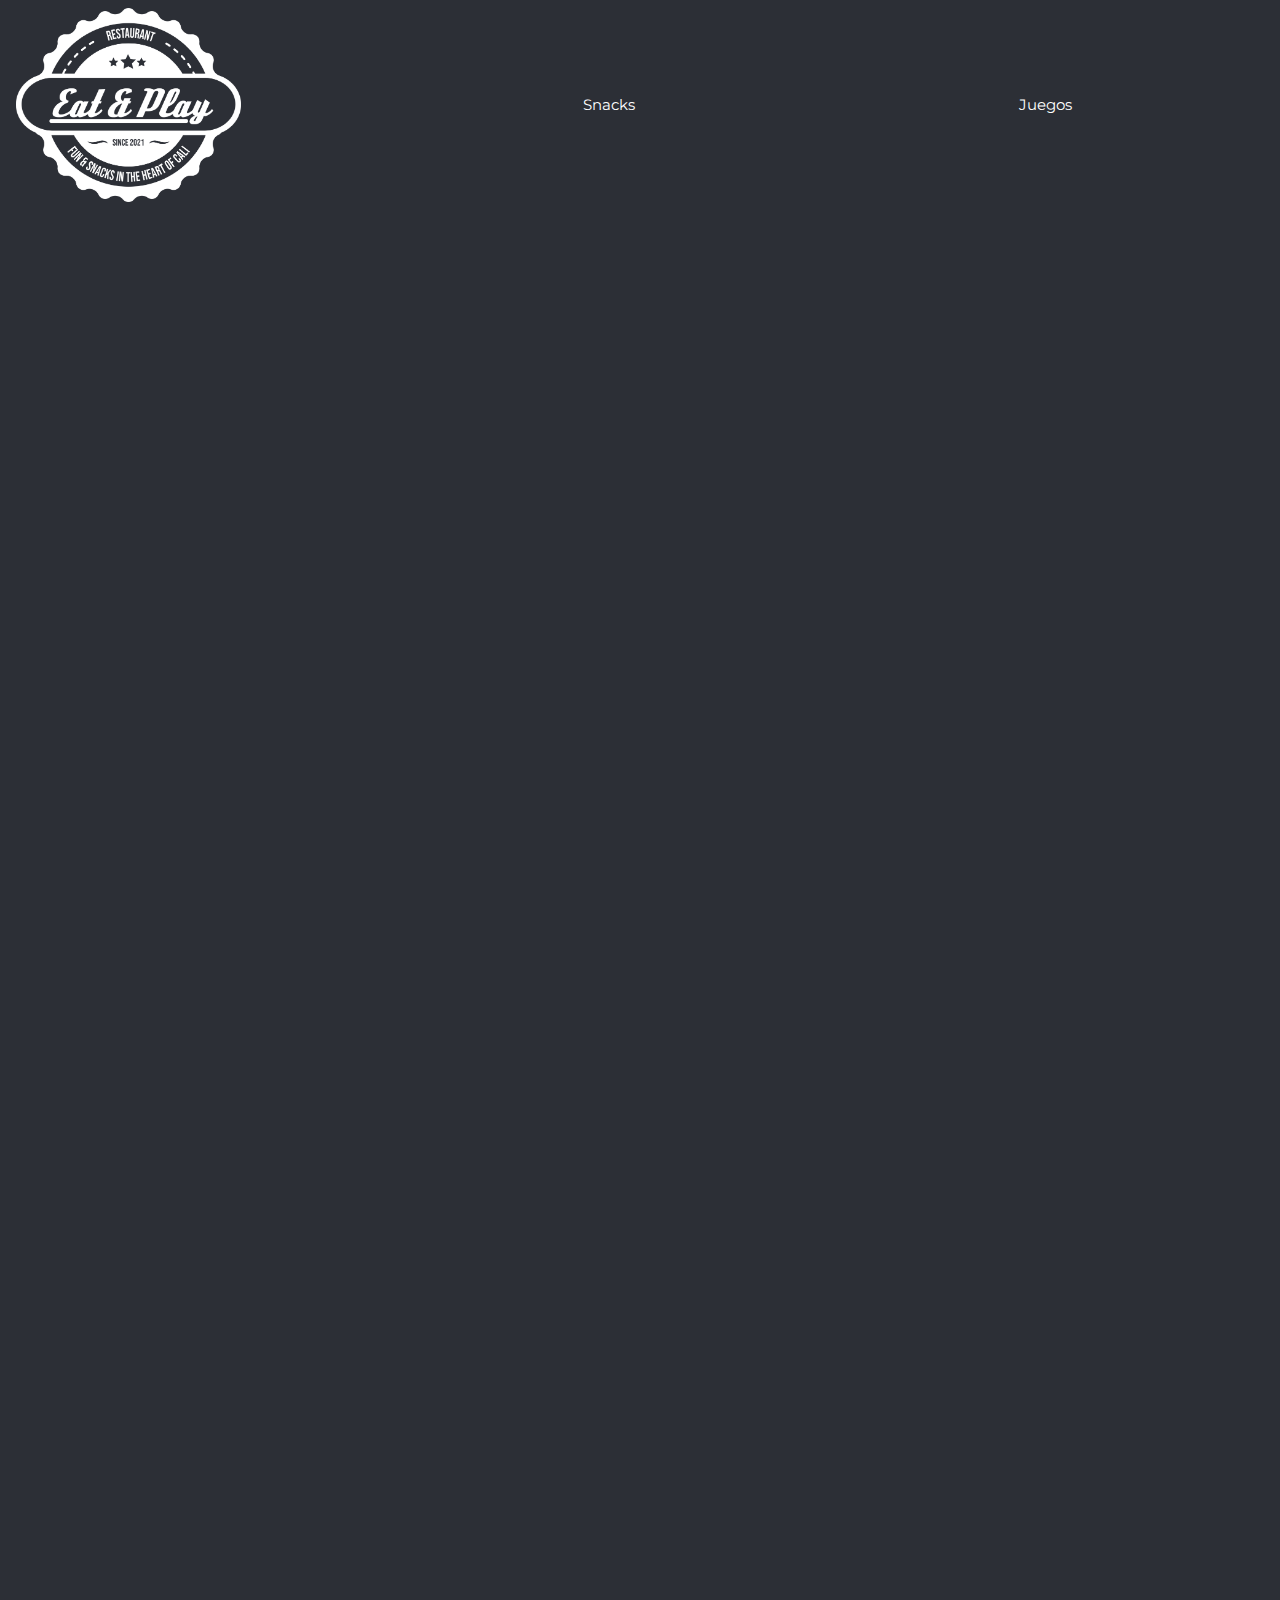
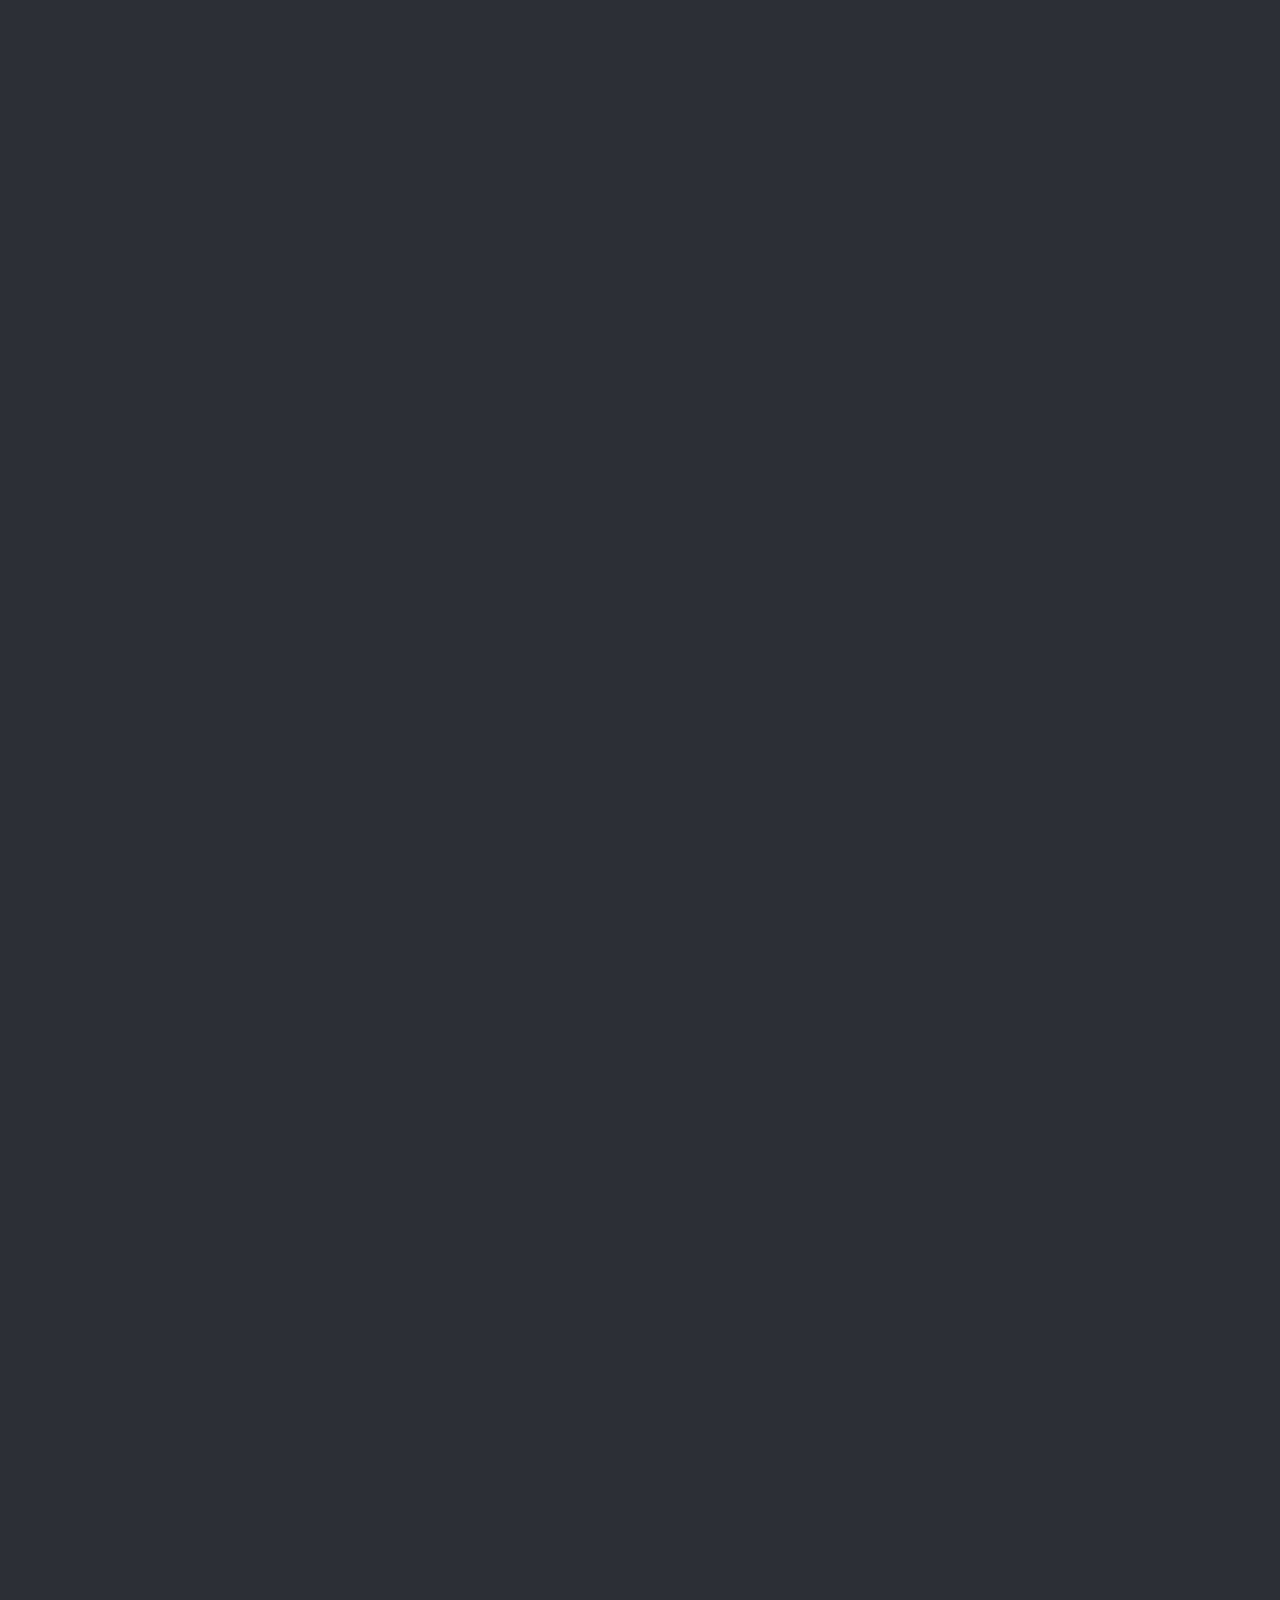
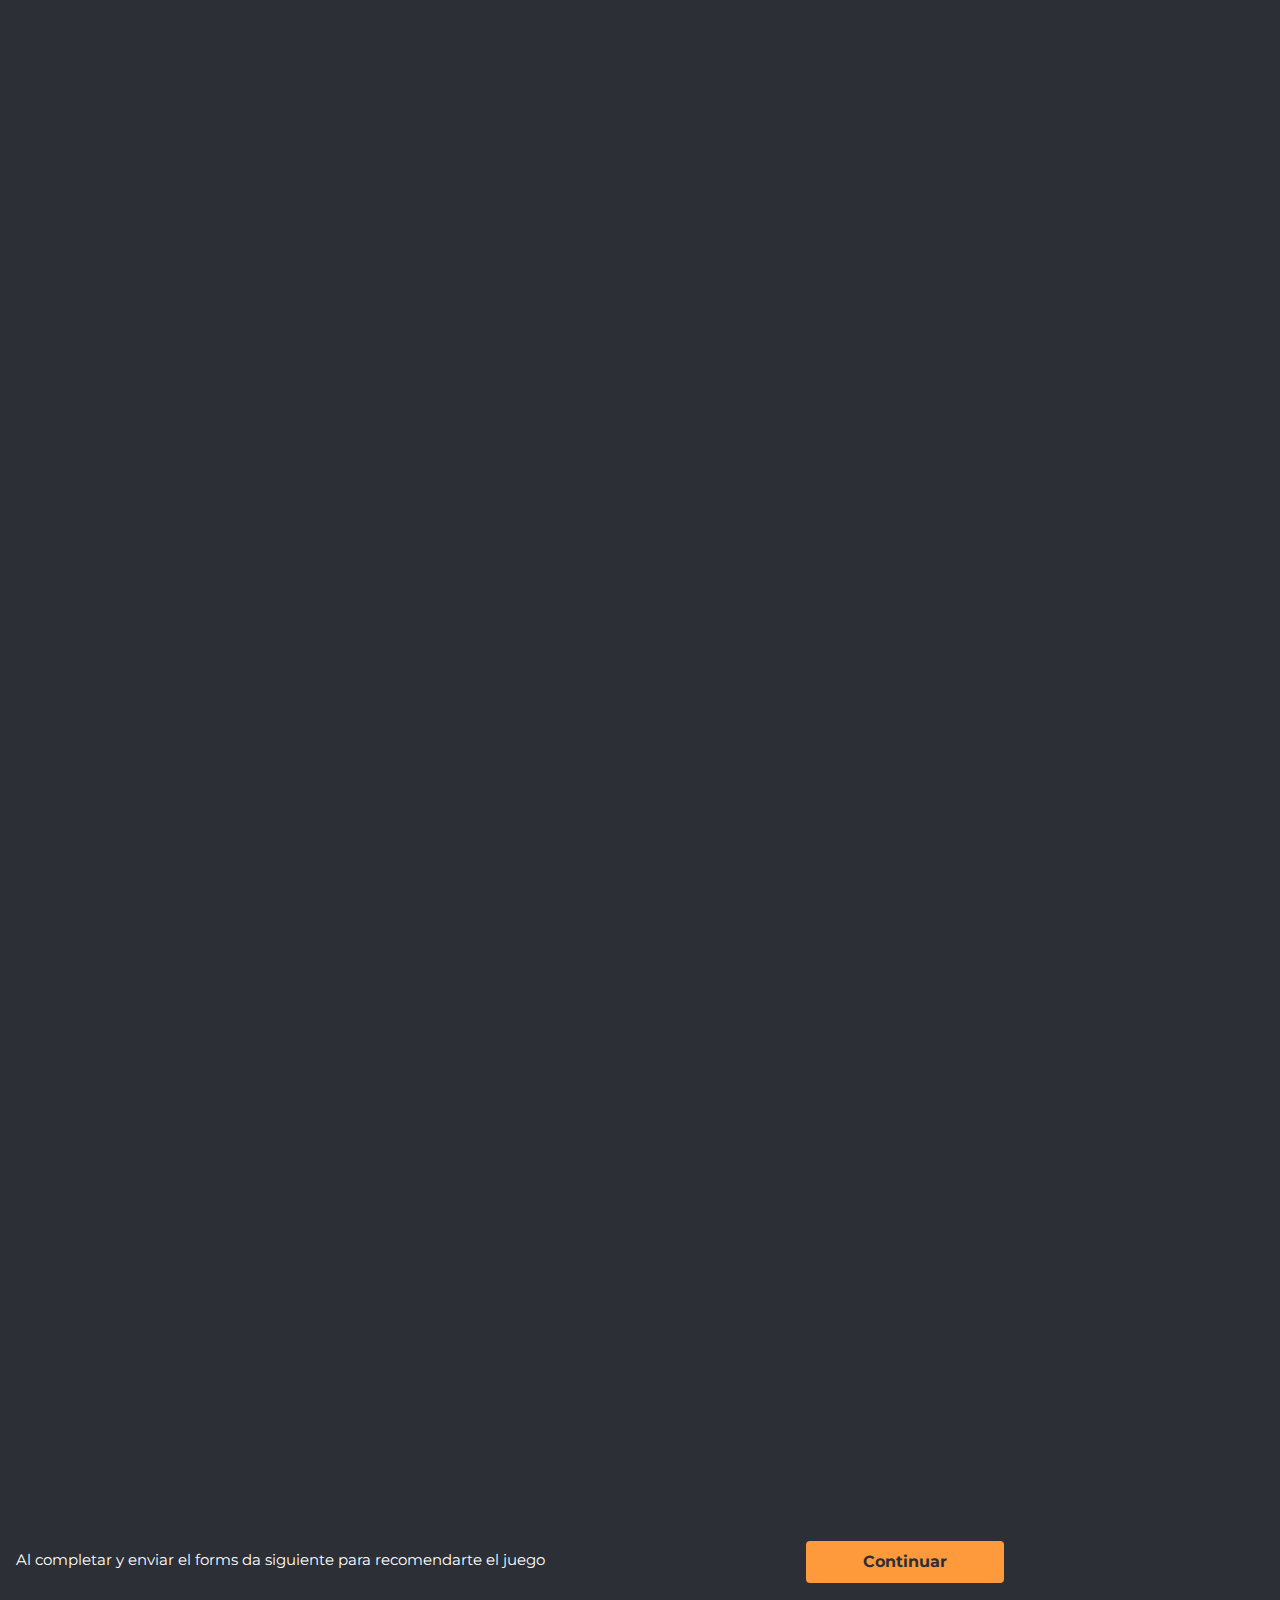
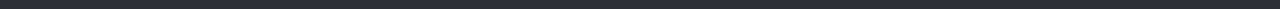
==== game.html @ 22725dfa "first commit" ====
<!DOCTYPE html>
<html lang="en">

<head>
    <meta charset="UTF-8">
    <meta http-equiv="X-UA-Compatible" content="IE=edge">
    <meta name="viewport" content="width=device-width, initial-scale=1.0">
    <title>Eat & Play</title>

    <!-- Bootstrap CSS -->
    <link rel="stylesheet" href="https://stackpath.bootstrapcdn.com/bootstrap/4.3.1/css/bootstrap.min.css"
        integrity="sha384-ggOyR0iXCbMQv3Xipma34MD+dH/1fQ784/j6cY/iJTQUOhcWr7x9JvoRxT2MZw1T" crossorigin="anonymous">
    <link rel="stylesheet" type="text/css" href="./styles/main.css" />

    <!-- Tipografía -->
    <link href="https://fonts.googleapis.com/css2?family=Montserrat:ital,wght@0,400;0,700;0,800;1,400&display=swap"
        rel="stylesheet">

</head>

<body>
    <!-- Barra de navegación -->
    <header class="nave">
        <nav class="navbar">
            <img class="imgLogo" src="./img/logo.png">
            <section class="nave__cont">
                <a href="./snack.html" class="nave__sections">Snacks</a>
                <a href="./game.html" class="nave__sections">Juegos</a>
            </section>
        </nav>
    </header>

    <main class="mr-auto p-2 bd-highlight mainCont">
        <div class="container align-items-center" style="padding: 0%;">
            <iframe
                src="https://docs.google.com/forms/d/e/1FAIpQLSebEqEhC0beqvpQbOCy97EAlyK2AEnsrs0vdFHXF3gTqHxZaQ/viewform?embedded=true"
                width="352" height="4508" frameborder="0" marginheight="0" marginwidth="0">Cargando…</iframe>
        </div>

        <div class="col p-2 d-flex justify-content-center align-items-center">
            <h6 style="text-align: center; margin-bottom: 15px;">Al completar y enviar el forms da siguiente para
                recomendarte el juego</h6>
            <div class="col d-flex justify-content-center align-items-center" style="text-align: center;">
                <a href="">
                    <button type="button" class="btn btnGames p-2">Continuar</button>
                </a>

            </div>
        </div>
    </main>



    <!-- Optional JavaScript -->
    <!-- jQuery first, then Popper.js, then Bootstrap JS -->
    <script src="https://code.jquery.com/jquery-3.3.1.slim.min.js"
        integrity="sha384-q8i/X+965DzO0rT7abK41JStQIAqVgRVzpbzo5smXKp4YfRvH+8abtTE1Pi6jizo"
        crossorigin="anonymous"></script>
    <script src="https://cdnjs.cloudflare.com/ajax/libs/popper.js/1.14.7/umd/popper.min.js"
        integrity="sha384-UO2eT0CpHqdSJQ6hJty5KVphtPhzWj9WO1clHTMGa3JDZwrnQq4sF86dIHNDz0W1"
        crossorigin="anonymous"></script>
    <script src="https://stackpath.bootstrapcdn.com/bootstrap/4.3.1/js/bootstrap.min.js"
        integrity="sha384-JjSmVgyd0p3pXB1rRibZUAYoIIy6OrQ6VrjIEaFf/nJGzIxFDsf4x0xIM+B07jRM"
        crossorigin="anonymous"></script>


</body>

</html>
---- styles/main.css ----
* {
    font-family: 'Montserrat', sans-serif;
  }

* h2 {
    color: #2C2F36;;
    text-align: center;
  }

* h4 {
    color: #2C2F36;
    text-align: center;
  }

* h5 {
    color: white;
    font-size: 20px;
    font-weight: 800;
  }
  
  * h6 {
    color: white;
    font-weight: 400;
    font-size: 15px;
  }
  
  * p {
    color: white;
    font-size: 12px;
    font-weight: 400;
  }

  /*Main*/

.header{
    background-image: url("../img/backinicio.jpg");
    height: 52vh;
    display: flex;
    flex-direction: row;
    display: flex;
    align-items: end;
    justify-content: flex-end;
    width: 100%;
    background-size: 100%;
}


.imgLogo {
    width: 18%;
    height: 16.5%;
  }

.bgindex{
    background-color: #2C2F36;
    height: 48vh;
}

.indexText{
    padding-bottom: 1%;
    width: 49vh;
    text-align: center;
}

.btnGeneral{
    background-color: #F0C344;
    color: #2C2F36;
    margin-bottom: 5%;
    width: 198px;
    font-weight: 700;
}

.btnGeneral:hover {
    color: #2C2F36;
    background-color: #FF6F3C;
}

/*Las demas paginas*/

.nave{
    background-color: #2C2F36;
    width: 100%;
}

.nave__cont{
    display: flex;
    width: 70%;
    justify-content: space-around;
}

.nave__sections{
    color: white;
    text-decoration: none;
    font-size: 15px;
}

.mainCont{
    height: 100%;
    width: 100%;
    background-color: #2C2F36;
}

.btnSnacks{
    background-color: #F0C344;
    color: #2C2F36;
    margin-bottom: 5%;
    width: 198px;
    font-weight: 700;
}

.btnSnacks:hover {
    color: #2C2F36;
    background-color: #FF6F3C;
}

.btnGames{
    background-color: #FF9A3C;
    color: #2C2F36;
    margin-bottom: 5%;
    width: 198px;
    font-weight: 700;
}

.btnGames:hover {
    color: #2C2F36;
    background-color: #FF6F3C;
}

/*Recomendaciones*/

.recomendSnackCont{
    width: 100%;
    height: 100%;
    background-color: #FFCF47;
}

/*Snack recomendado*/
.recomendSnackContainerR{
    width: 100%;
    height: 17vh;
    background-color: #2C2F36;
    display: flex;
    justify-content: center;
}

.recomendSnackContainerP{
    display: flex;
    flex-direction: column;
    justify-content: center;
    padding: 4% 8% 0% 8%;
}

.recomendSnackContainerP__text{
    color: #2C2F36; 
    text-align: center;
    font-weight: 800;
    font-size: 15px;
}

.recomendSnackContainerp__percent{
    color: #2C2F36; 
    text-align: center;
    font-weight: 800;
    font-size: 50px;
}

.recomendGamesBySnacks{
    flex-direction: column;
}

.recomendGamesBySnacks__result{
    background-color: #2C2F36;
    color: white;
    margin-bottom: 5%;
    width: 198px;
    font-size: 14px;
}

.recomendGamesBySnacks__result:hover {
    background-color: #2C2F36;
    color: white;
}

.waiter{
    color: #2C2F36;
    text-align: center;
    font-weight: 800;
    padding-bottom: 8%;
}

.imgLogoWaiter {
    width: 105px;
    height: 16.5%;
    margin-bottom: 8%;
  }

/*Game recomendado*/

.recomendGameCont{
    width: 100%;
    height: 100%;
    background-color: #FF9A3C;
}

.recomendGameContainerR{
    width: 100%;
    height: 17vh;
    background-color: #2C2F36;
    display: flex;
    justify-content: center;
}

.recomendGameContainerP{
    display: flex;
    flex-direction: column;
    justify-content: center;
    padding: 4% 8% 0% 8%;
}

.recomendGameContainerP__text{
    color: #2C2F36; 
    text-align: center;
    font-weight: 800;
    font-size: 15px;
}

.recomendGameContainerp__percent{
    color: #2C2F36; 
    text-align: center;
    font-weight: 800;
    font-size: 50px;
}

.recomendSnacksByGame{
    flex-direction: column;
}

.recomendSnacksByGame__result{
    background-color: #2C2F36;
    color: white;
    margin-bottom: 5%;
    width: 198px;
    font-size: 14px;
}

.recomendSnacksByGame__result:hover {
    background-color: #2C2F36;
    color: white;
}

.waiter{
    color: #2C2F36;
    text-align: center;
    font-weight: 800;
    padding-bottom: 8%;
}

.imgLogoWaiter {
    width: 105px;
    height: 16.5%;
    margin-bottom: 8%;
  }
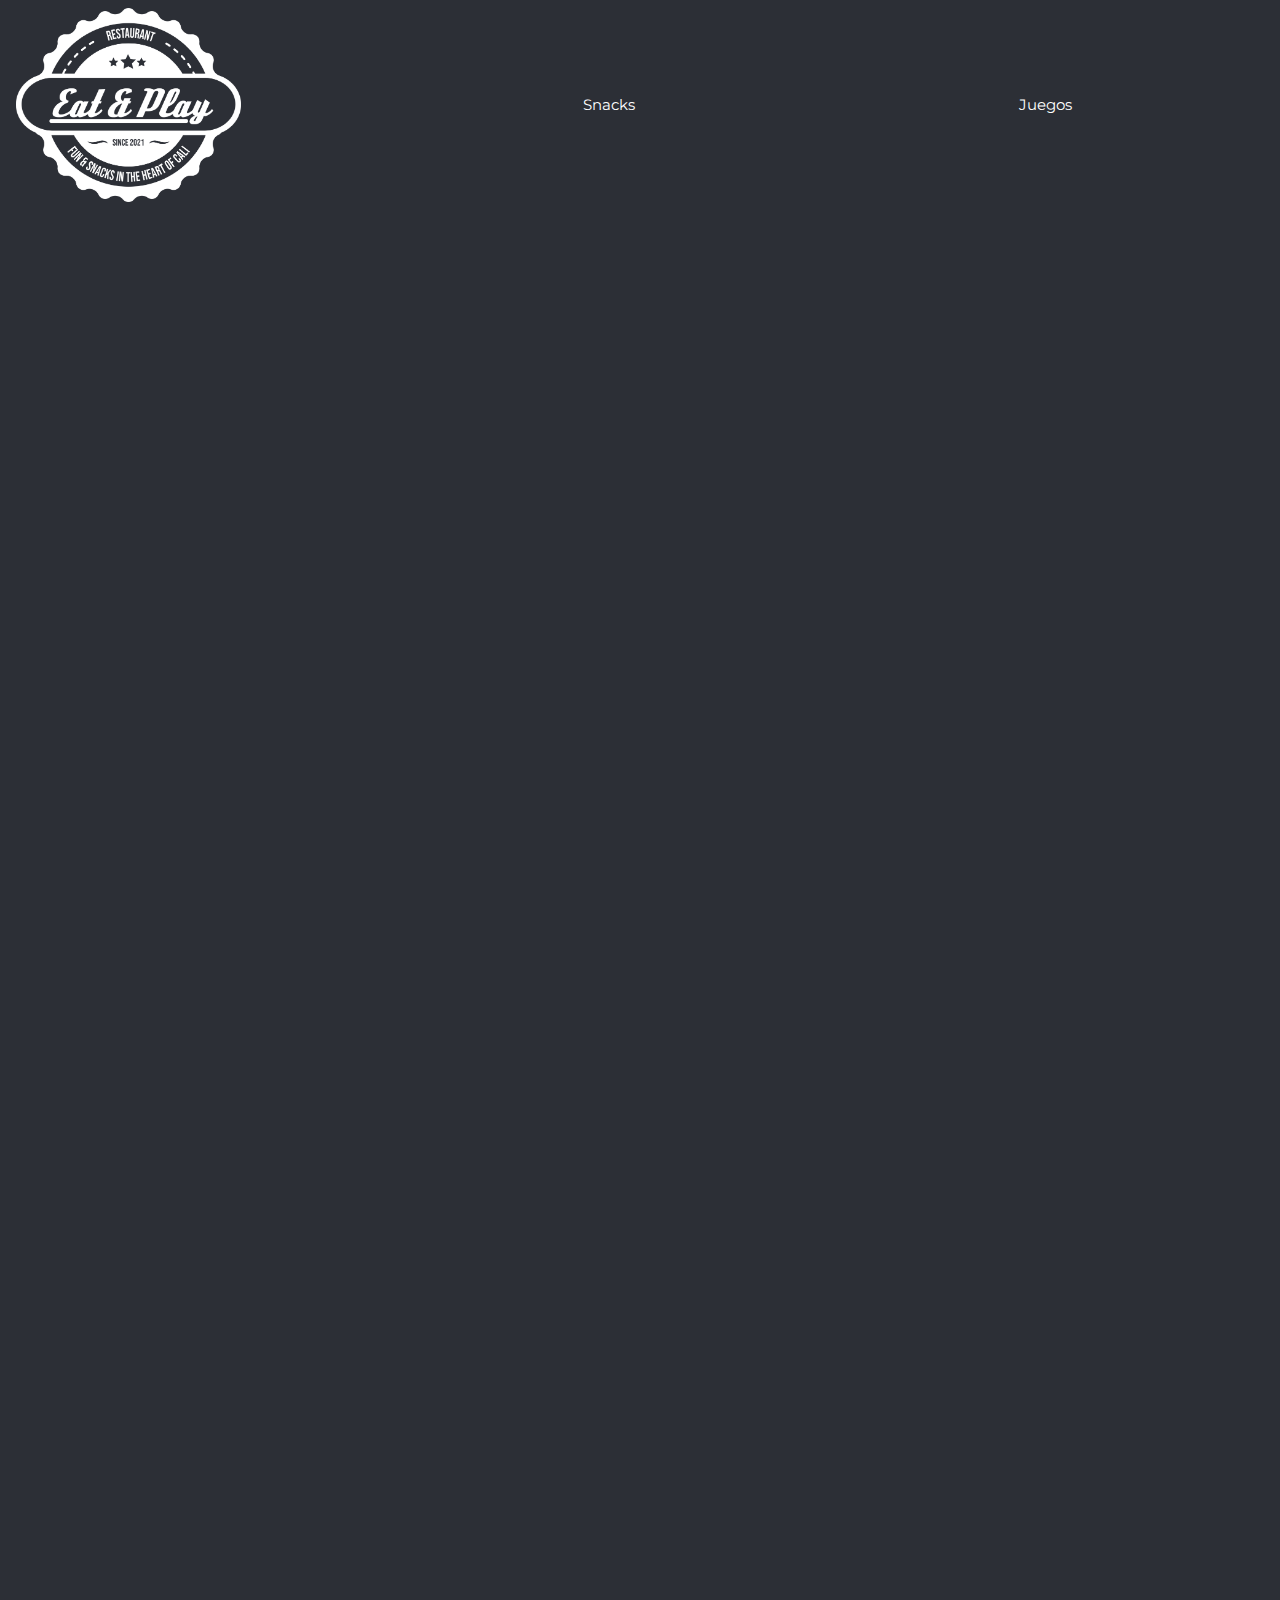
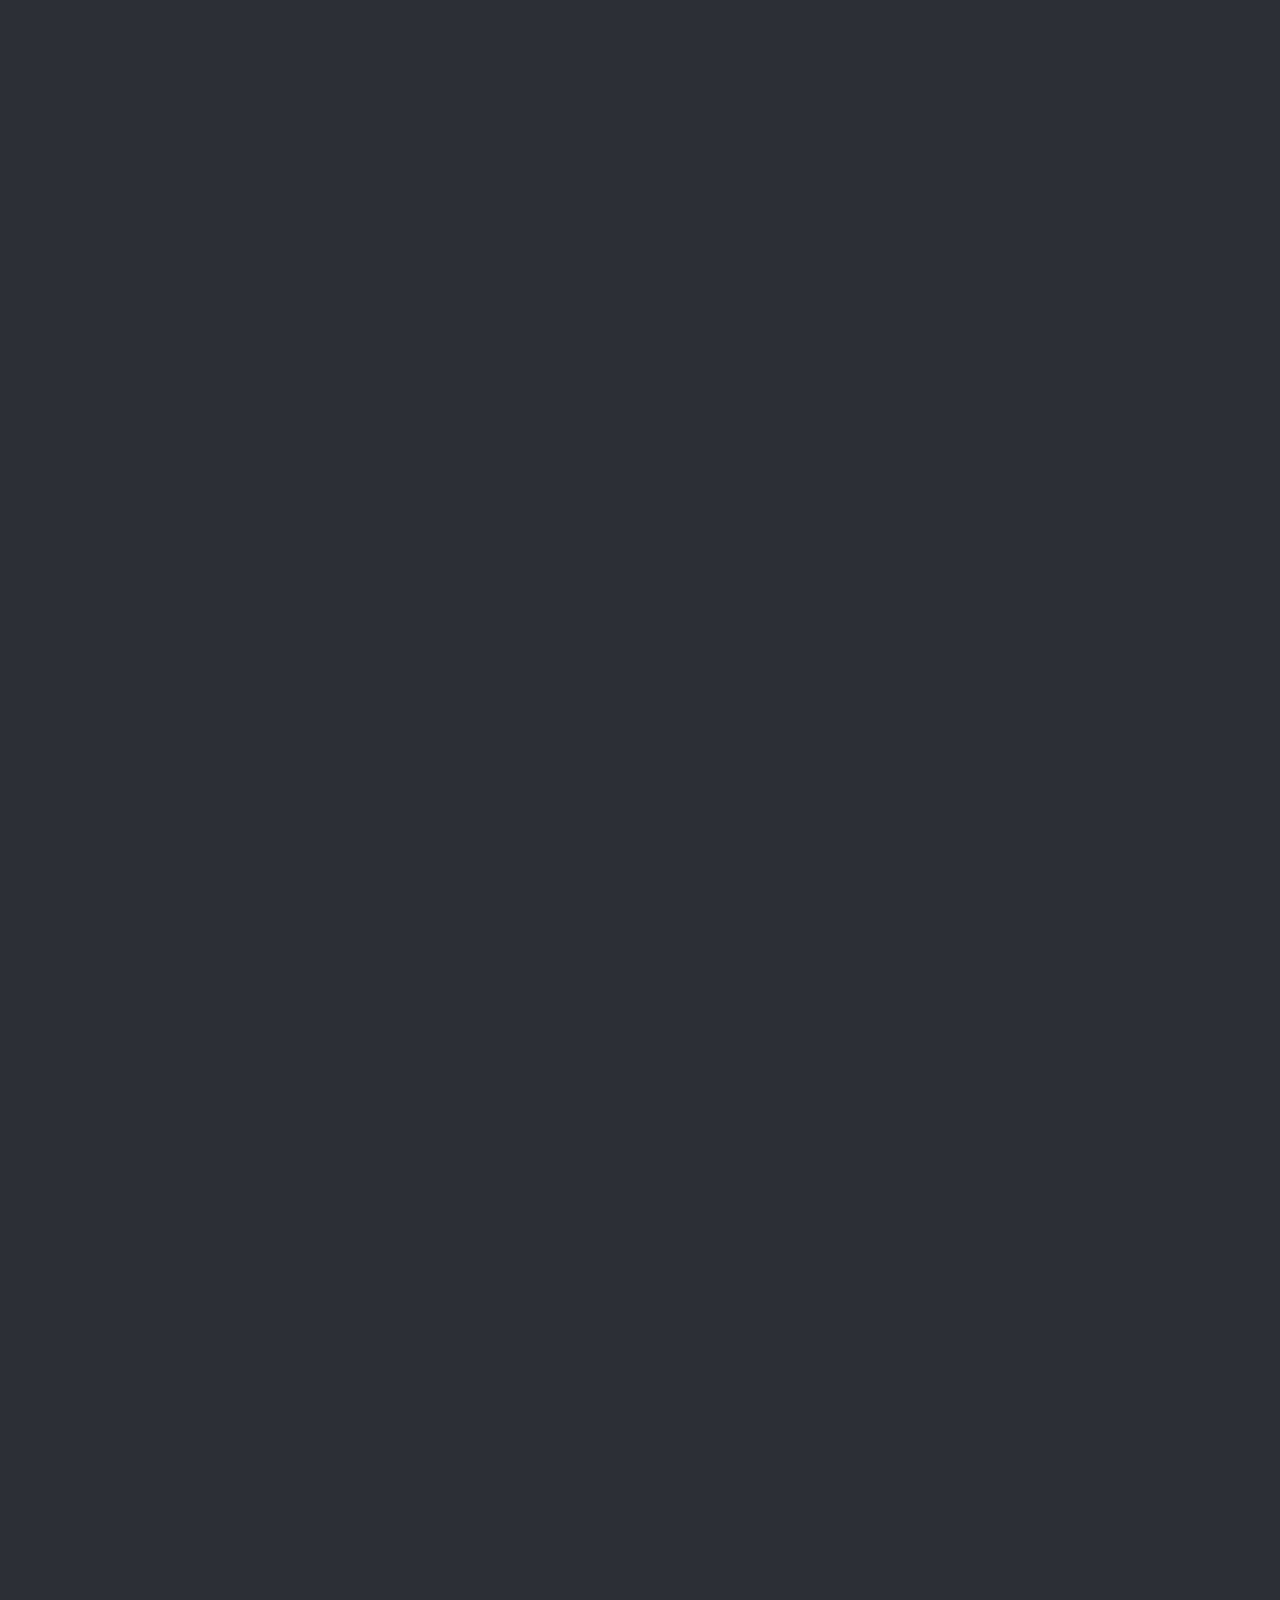
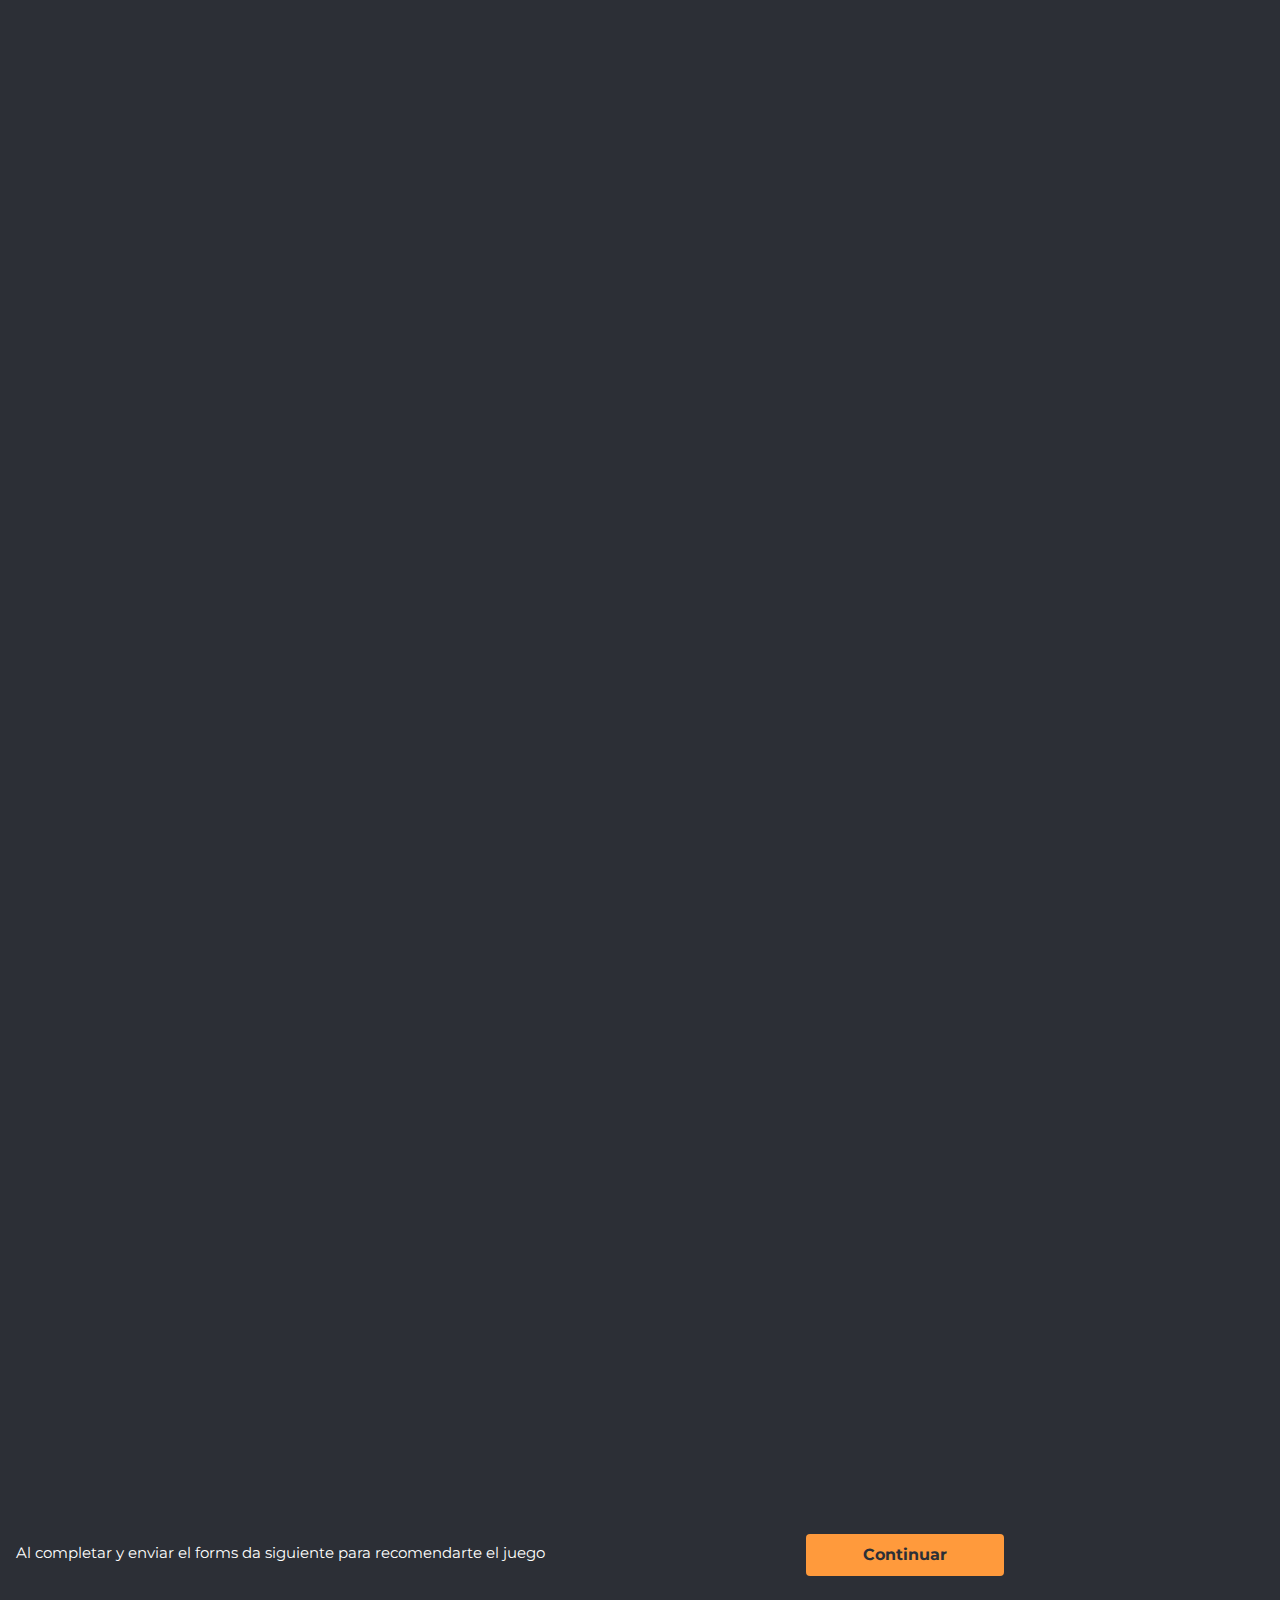
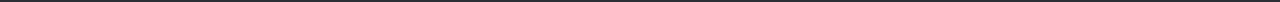
==== commit 9bd134c1: "forms and btn fixed" ====
--- a/game.html
+++ b/game.html
@@ -31,7 +31,7 @@
     </header>
 
     <main class="mr-auto p-2 bd-highlight mainCont">
-        <div class="container align-items-center" style="padding: 0%;">
+        <div class="container align-items-center mainCont__form" style="padding: 0%;">
             <iframe
                 src="https://docs.google.com/forms/d/e/1FAIpQLSebEqEhC0beqvpQbOCy97EAlyK2AEnsrs0vdFHXF3gTqHxZaQ/viewform?embedded=true"
                 width="352" height="4508" frameborder="0" marginheight="0" marginwidth="0">Cargando…</iframe>
--- a/styles/main.css
+++ b/styles/main.css
@@ -97,6 +97,12 @@
     height: 100%;
     width: 100%;
     background-color: #2C2F36;
+}
+
+.mainCont__form{
+    display: flex;
+    justify-content: center;
+    align-items: center;
 }
 
 .btnSnacks{
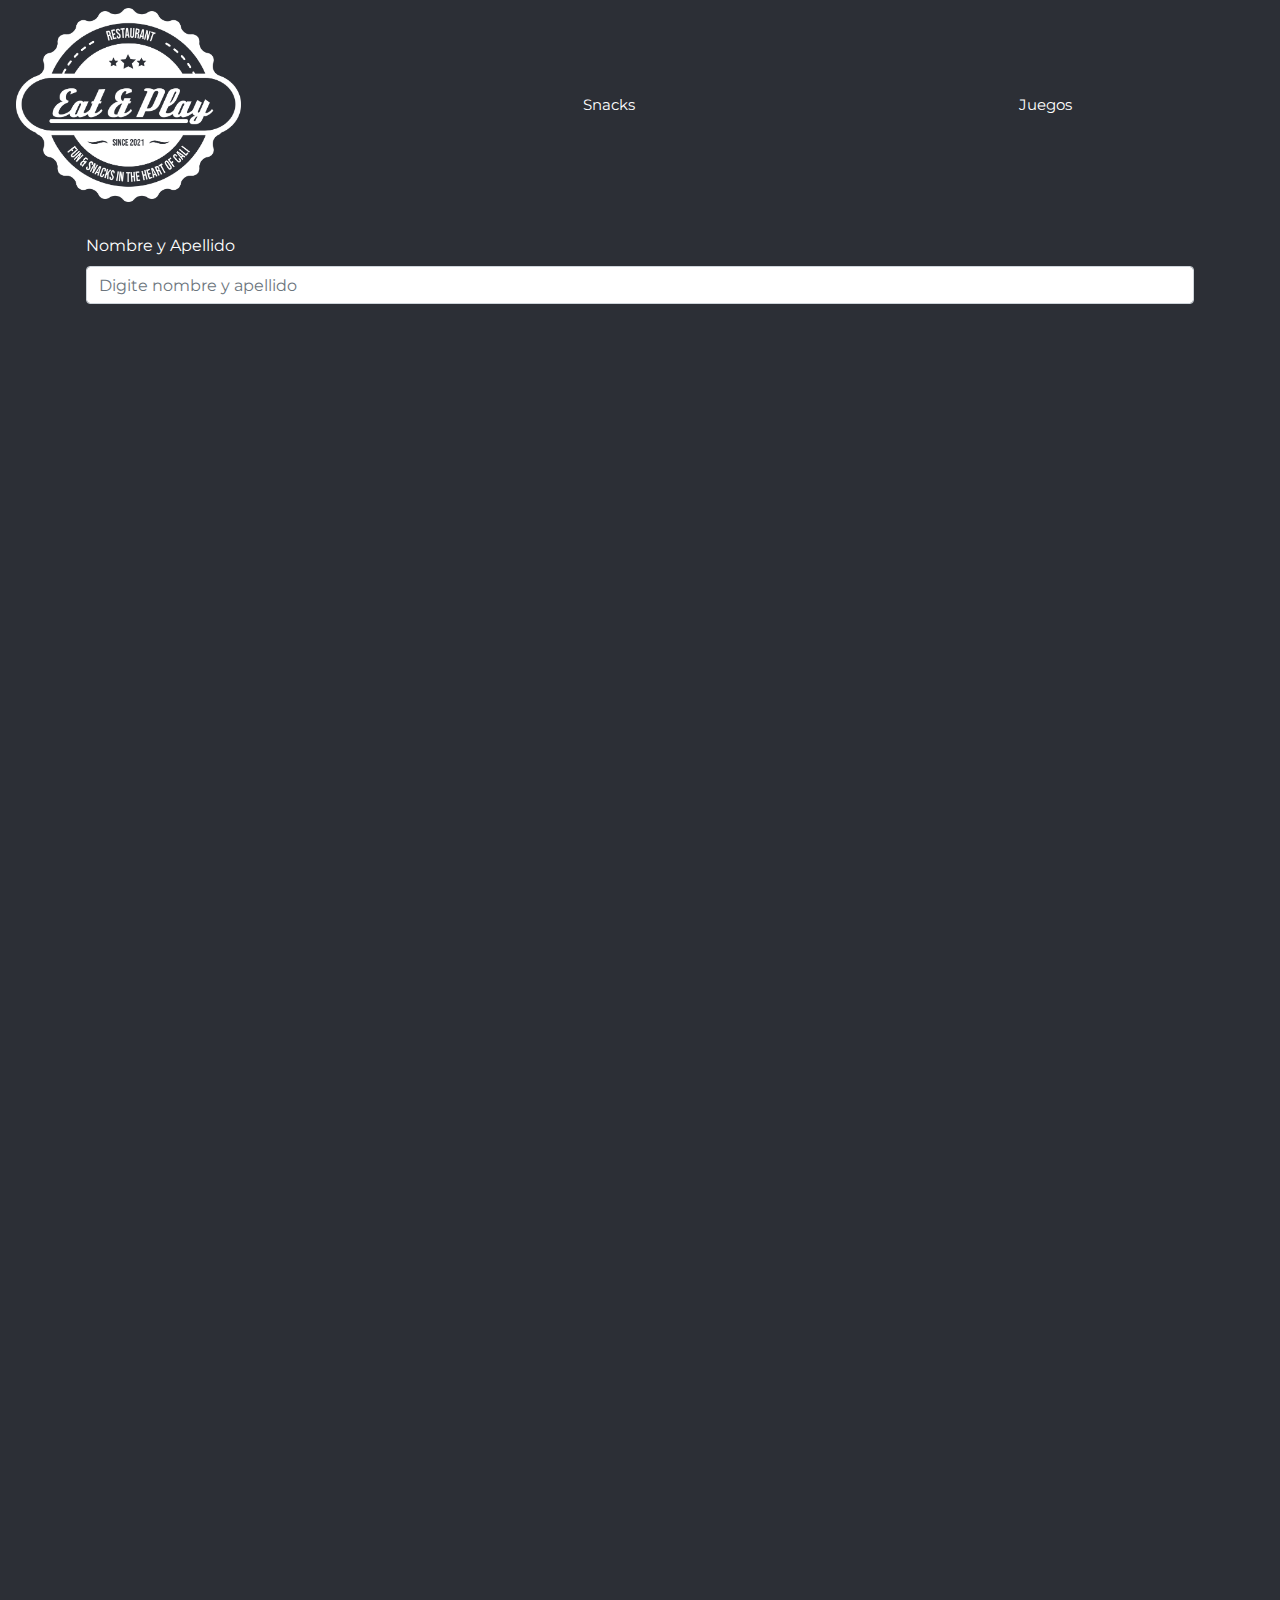
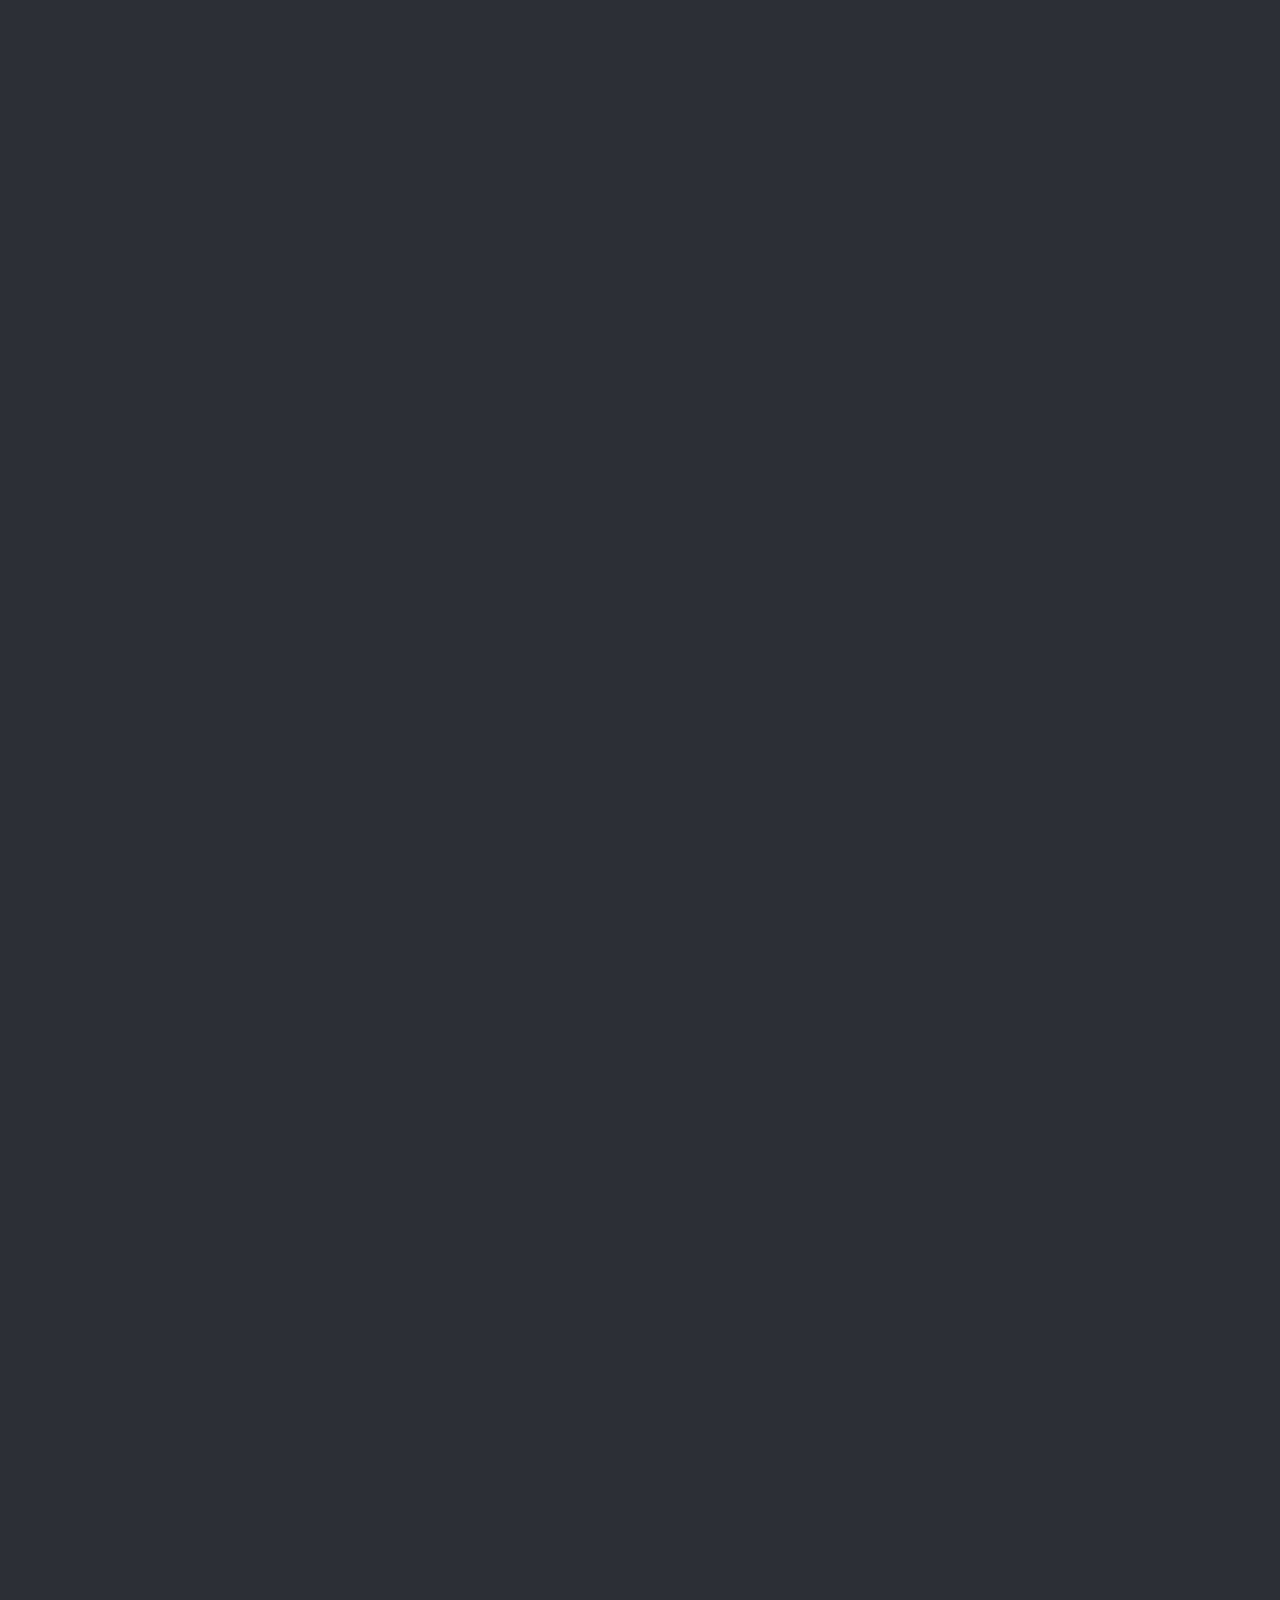
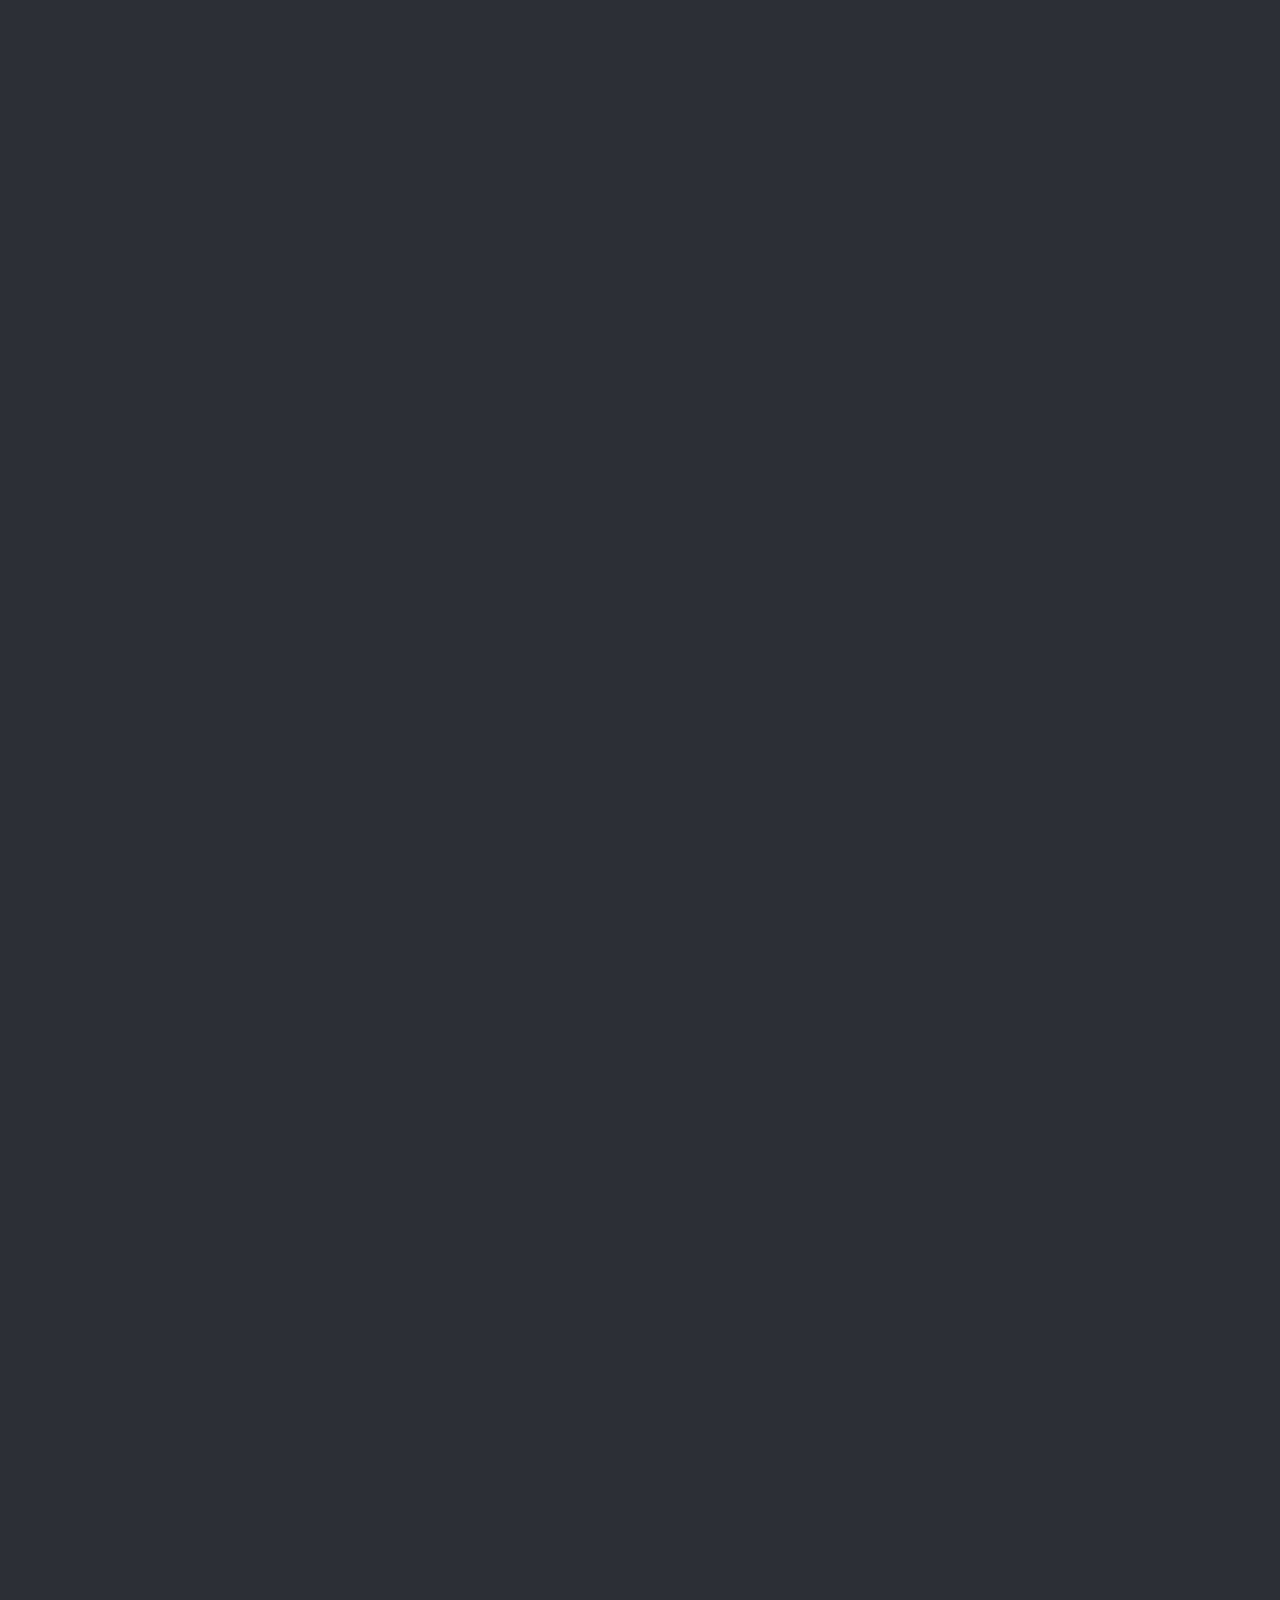
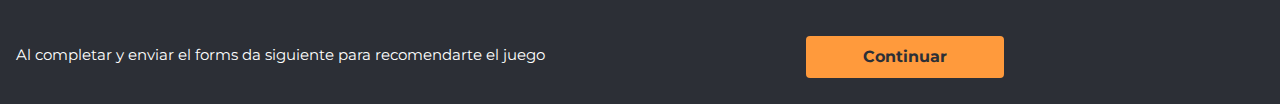
==== commit 89604fa3: "Added input in form, divided all data in groups and apply least Misery method" ====
--- a/game.html
+++ b/game.html
@@ -31,22 +31,31 @@
     </header>
 
     <main class="mr-auto p-2 bd-highlight mainCont">
-        <div class="container align-items-center mainCont__form" style="padding: 0%;">
-            <iframe
-                src="https://docs.google.com/forms/d/e/1FAIpQLSebEqEhC0beqvpQbOCy97EAlyK2AEnsrs0vdFHXF3gTqHxZaQ/viewform?embedded=true"
-                width="352" height="4508" frameborder="0" marginheight="0" marginwidth="0">Cargando…</iframe>
-        </div>
+        <form class="info">
+            
+            <div class="container align-items-center mainCont__form" style="padding: 0%; flex-direction: column;">
 
-        <div class="col p-2 d-flex justify-content-center align-items-center">
-            <h6 style="text-align: center; margin-bottom: 15px;">Al completar y enviar el forms da siguiente para
-                recomendarte el juego</h6>
-            <div class="col d-flex justify-content-center align-items-center" style="text-align: center;">
-                <a href="">
-                    <button type="button" class="btn btnGames p-2">Continuar</button>
-                </a>
+                <div class="p-3" style="justify-content: left; width: 100%;">
+                    <label for="inputState" style="color: white;">Nombre y Apellido</label>
+                    <input type="text" class="form-control info__Nombre" placeholder="Digite nombre y apellido">
+                </div>
 
+                <iframe
+                    src="https://docs.google.com/forms/d/e/1FAIpQLSebEqEhC0beqvpQbOCy97EAlyK2AEnsrs0vdFHXF3gTqHxZaQ/viewform?embedded=true"
+                    width="352" height="4508" frameborder="0" marginheight="0" marginwidth="0">Cargando…</iframe>
             </div>
-        </div>
+
+            <div class="col p-2 d-flex justify-content-center align-items-center">
+                <h6 style="text-align: center; margin-bottom: 15px;">Al completar y enviar el forms da siguiente para
+                    recomendarte el juego</h6>
+                <div class="col d-flex justify-content-center align-items-center" style="text-align: center;">
+                    <a href="">
+                        <button type="button" class="btn btnGames p-2">Continuar</button>
+                    </a>
+
+                </div>
+            </div>
+        </form>
     </main>
 
 
--- a/styles/main.css
+++ b/styles/main.css
@@ -47,7 +47,7 @@
 
 .imgLogo {
     width: 18%;
-    height: 16.5%;
+
   }
 
 .bgindex{
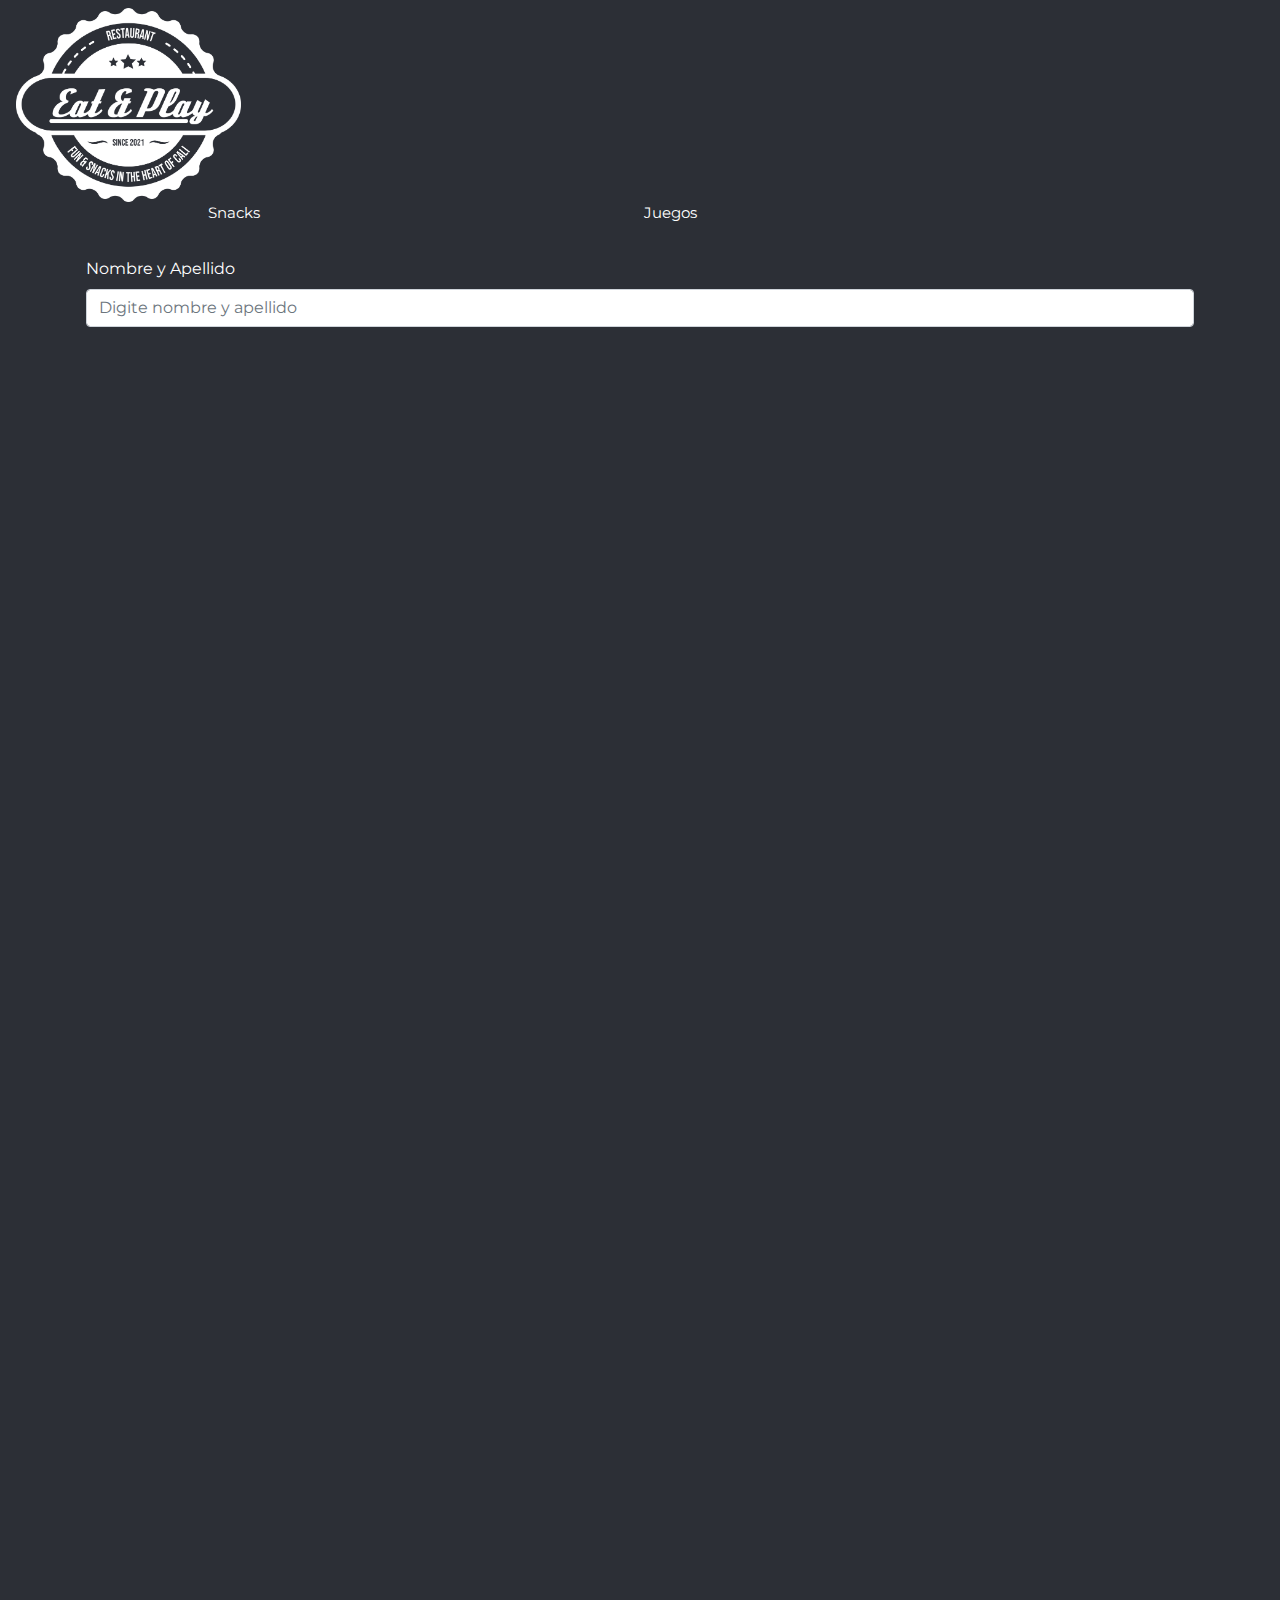
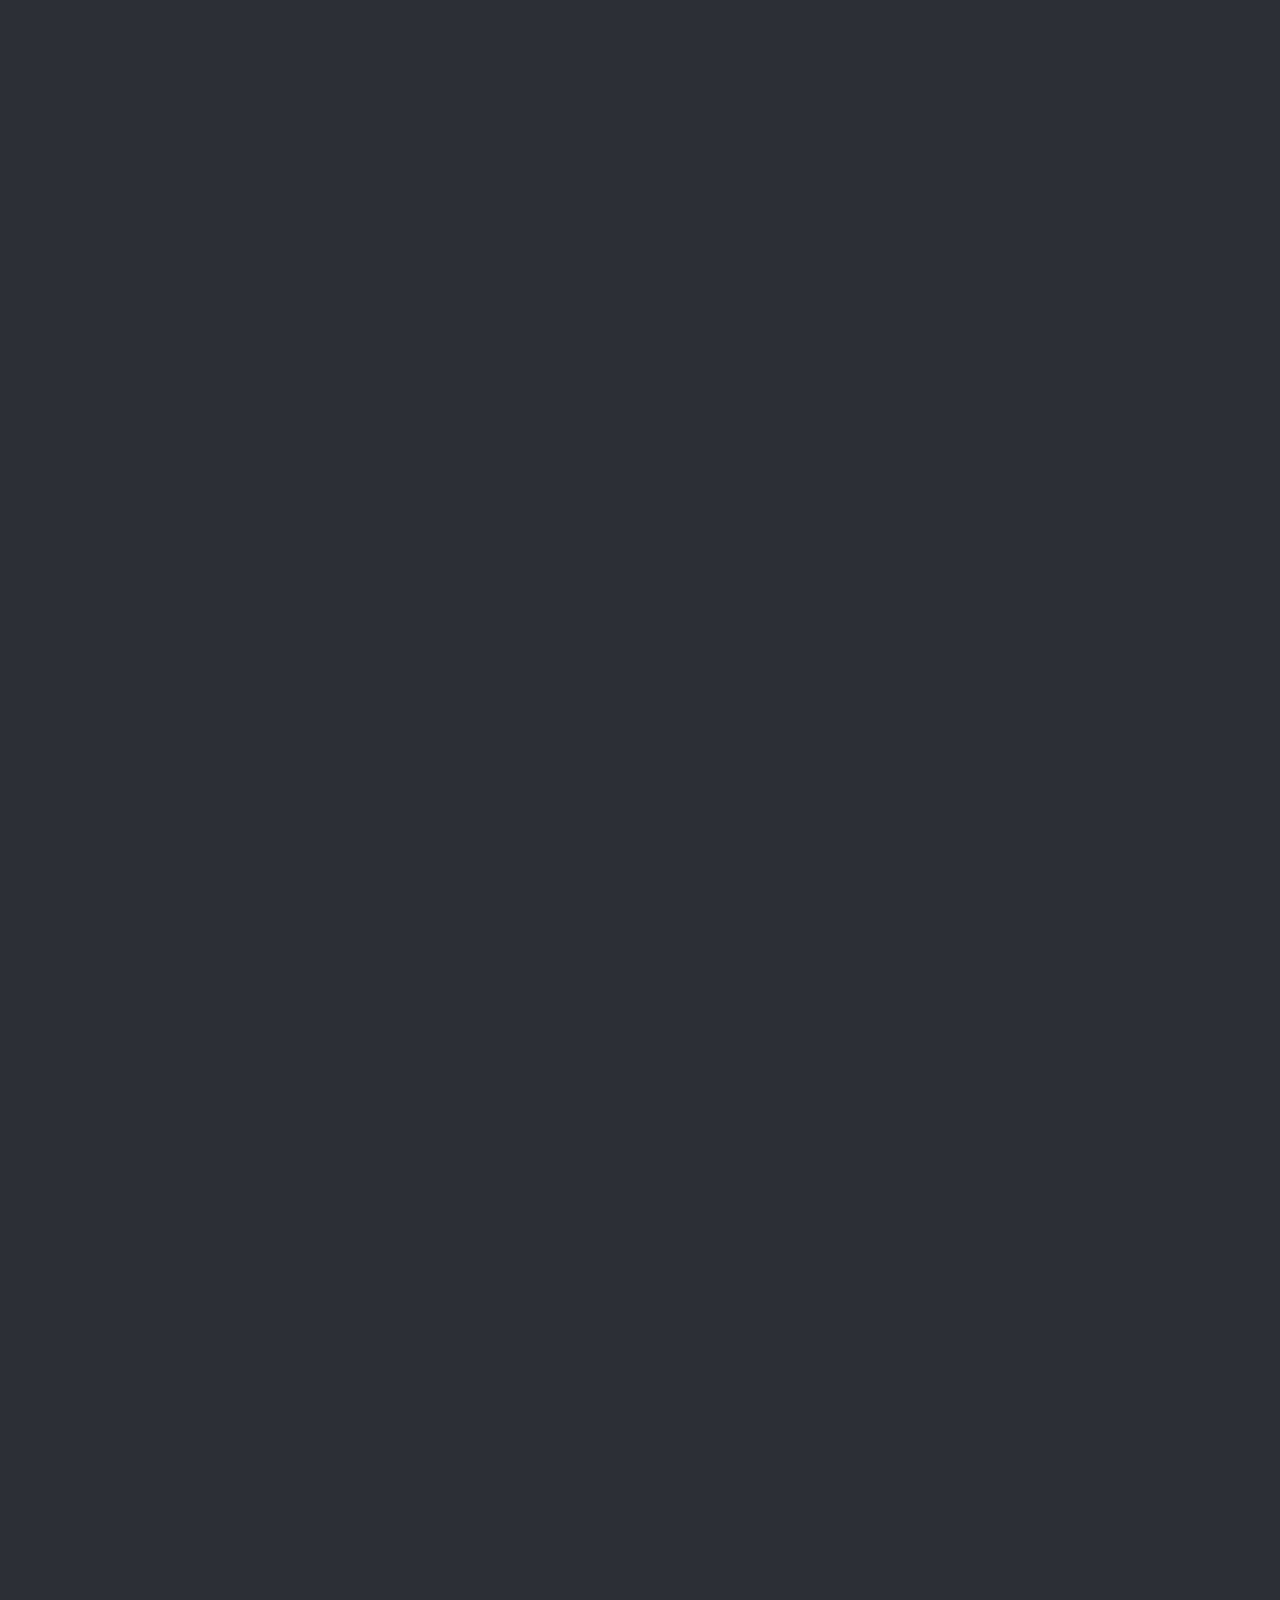
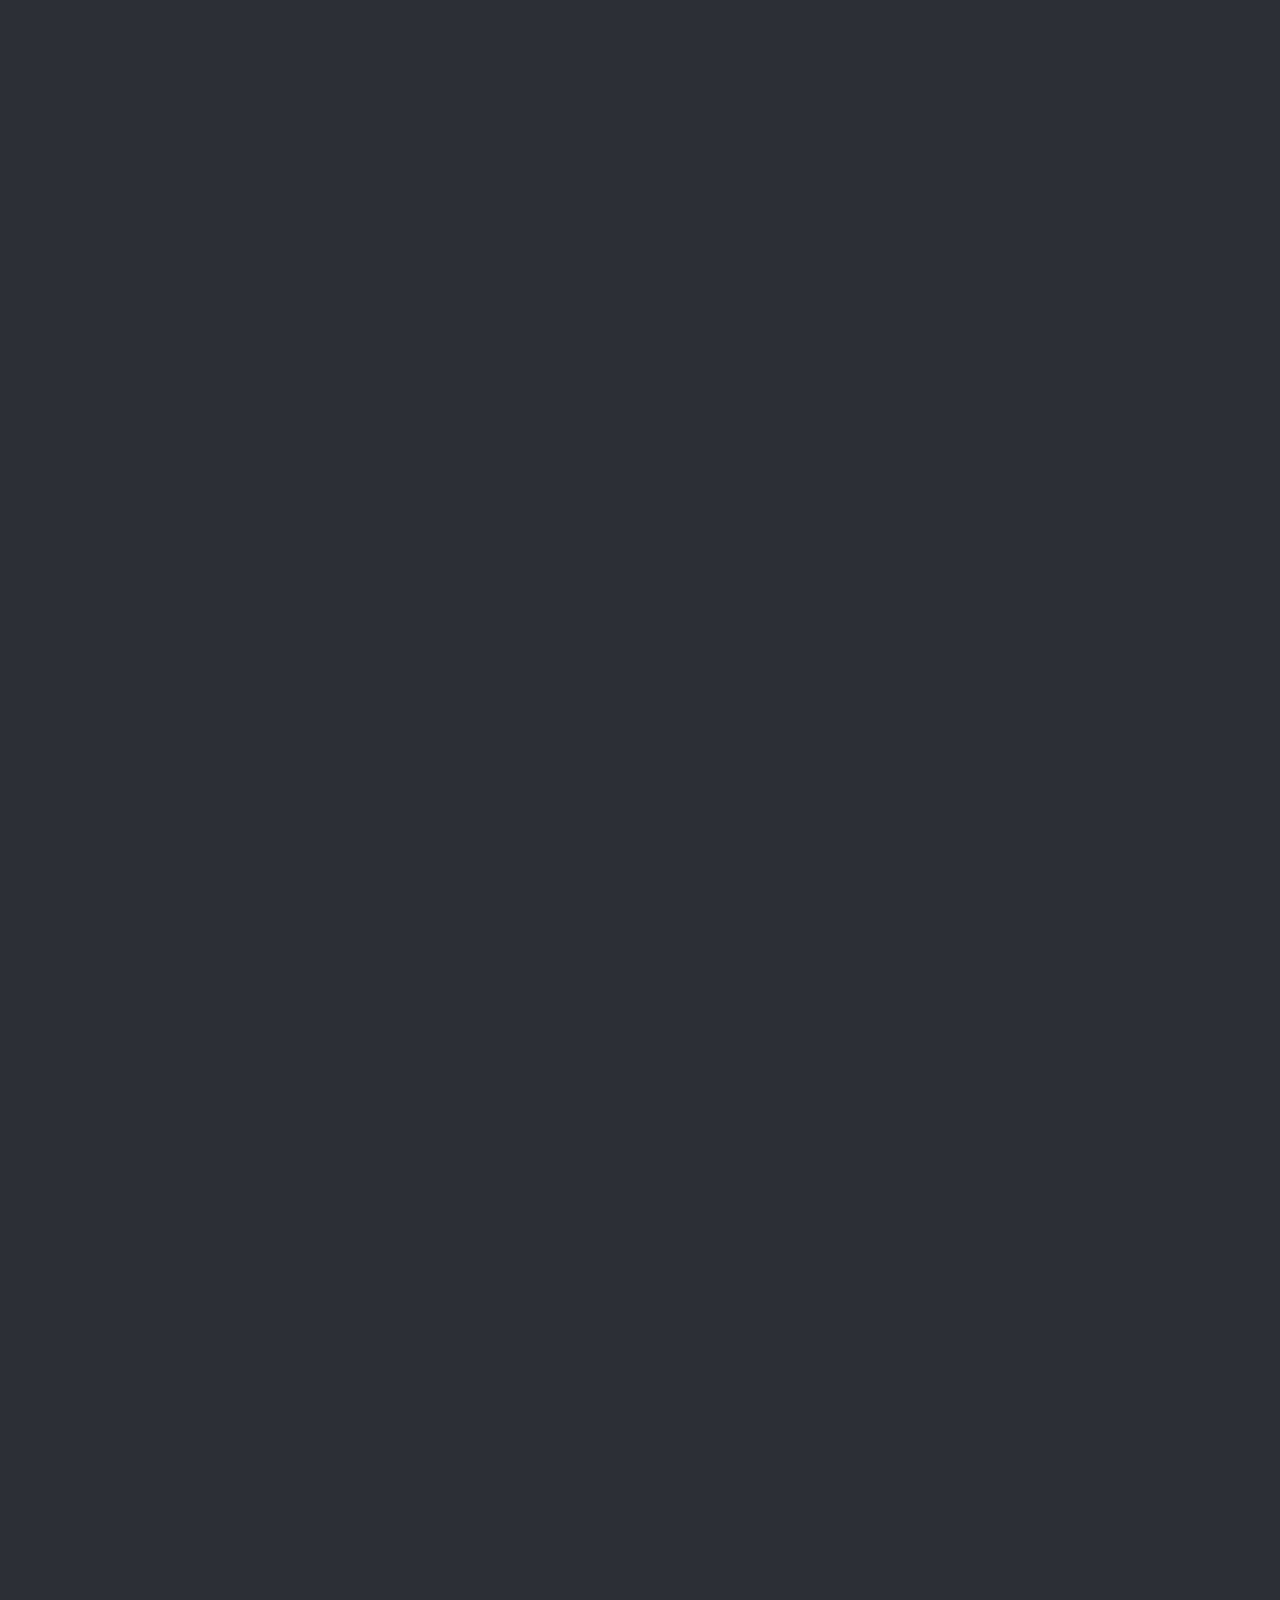
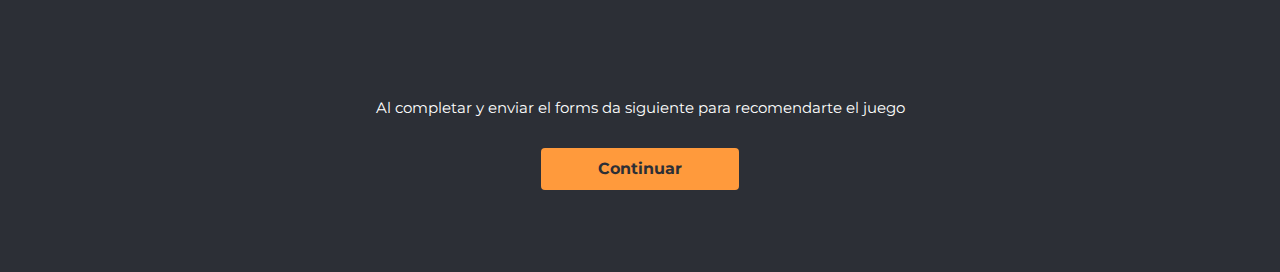
==== commit 7fda4bc6: "Changes in html and recomendation select between snacks and games" ====
--- a/game.html
+++ b/game.html
@@ -22,7 +22,7 @@
     <!-- Barra de navegación -->
     <header class="nave">
         <nav class="navbar">
-            <img class="imgLogo" src="./img/logo.png">
+            <a href="./index.html"> <img class="imgLogo" src="./img/logo.png"></a>
             <section class="nave__cont">
                 <a href="./snack.html" class="nave__sections">Snacks</a>
                 <a href="./game.html" class="nave__sections">Juegos</a>
@@ -45,10 +45,10 @@
                     width="352" height="4508" frameborder="0" marginheight="0" marginwidth="0">Cargando…</iframe>
             </div>
 
-            <div class="col p-2 d-flex justify-content-center align-items-center">
+            <div class="col p-5 d-flex justify-content-center align-items-center" style="flex-direction: column;">
                 <h6 style="text-align: center; margin-bottom: 15px;">Al completar y enviar el forms da siguiente para
                     recomendarte el juego</h6>
-                <div class="col d-flex justify-content-center align-items-center" style="text-align: center;">
+                <div class="col p-3 d-flex justify-content-center align-items-center" style="text-align: center;">
                     <a href="">
                         <button type="button" class="btn btnGames p-2">Continuar</button>
                     </a>
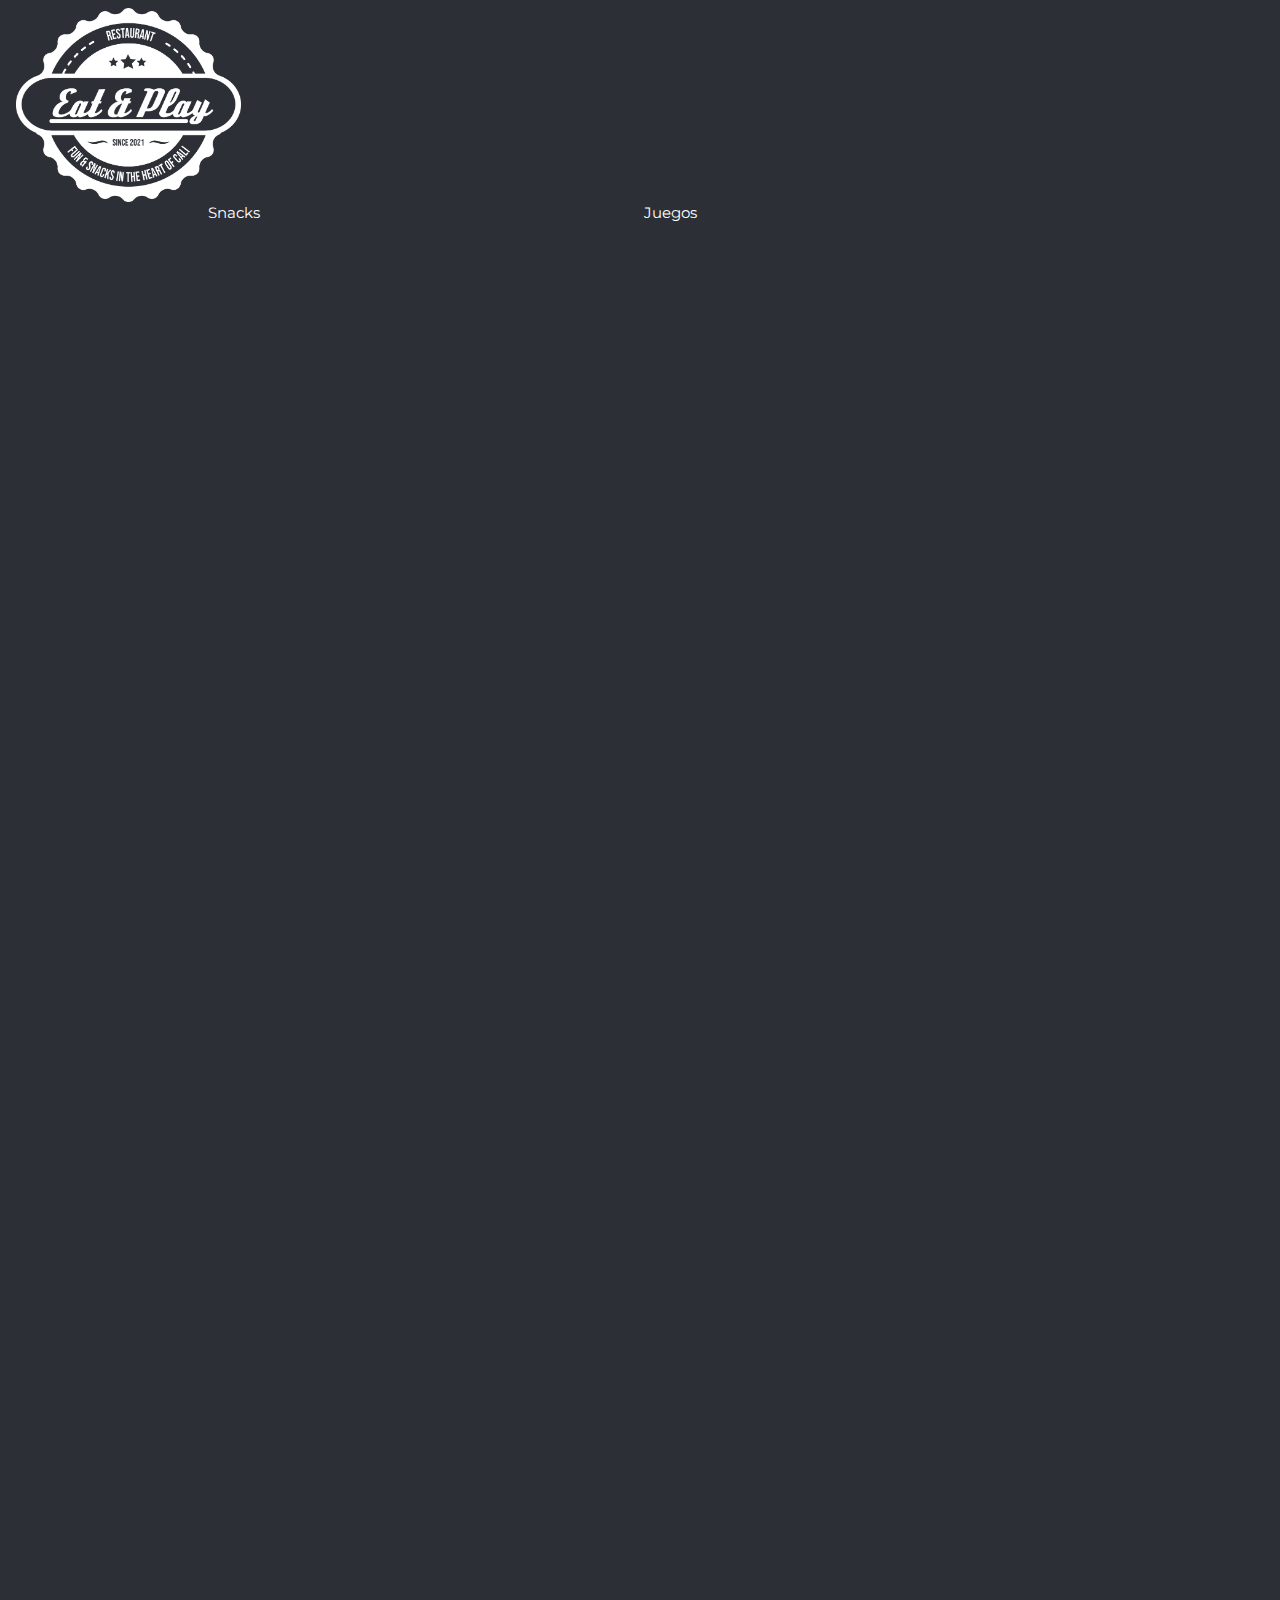
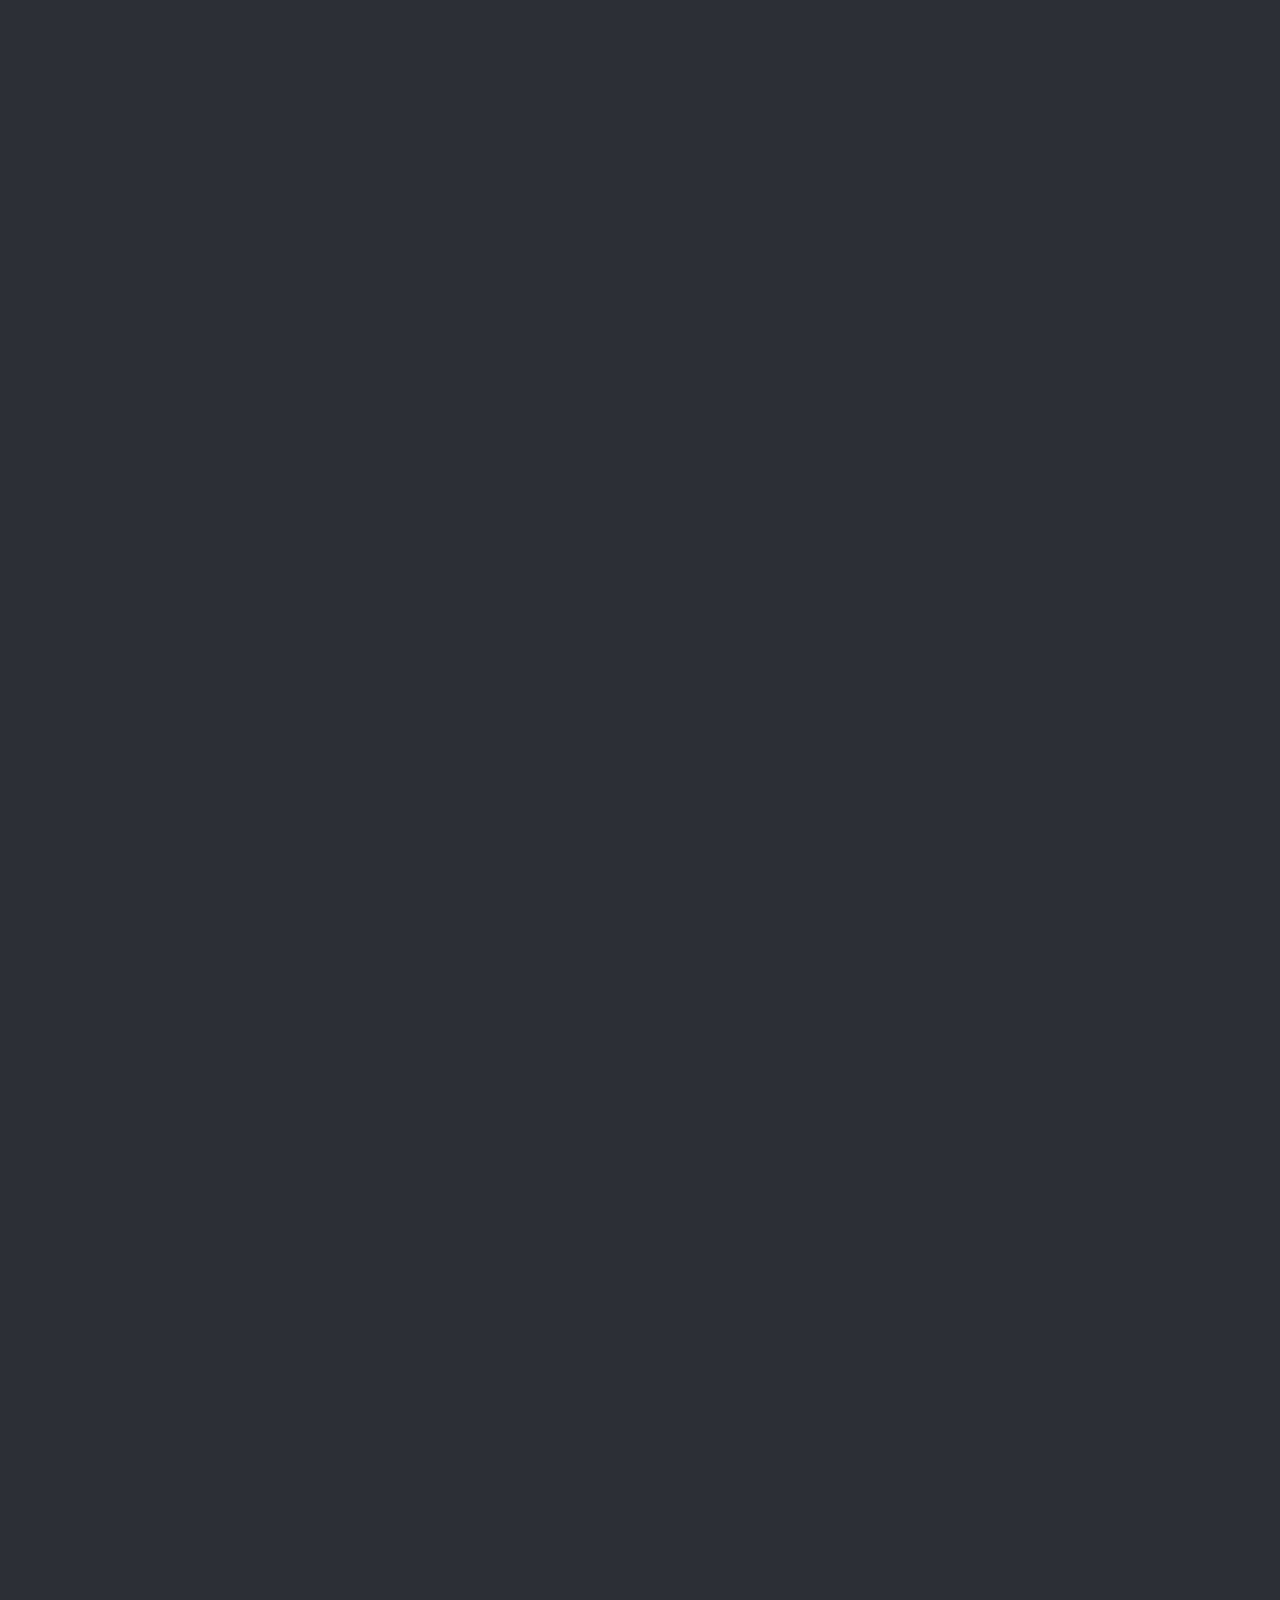
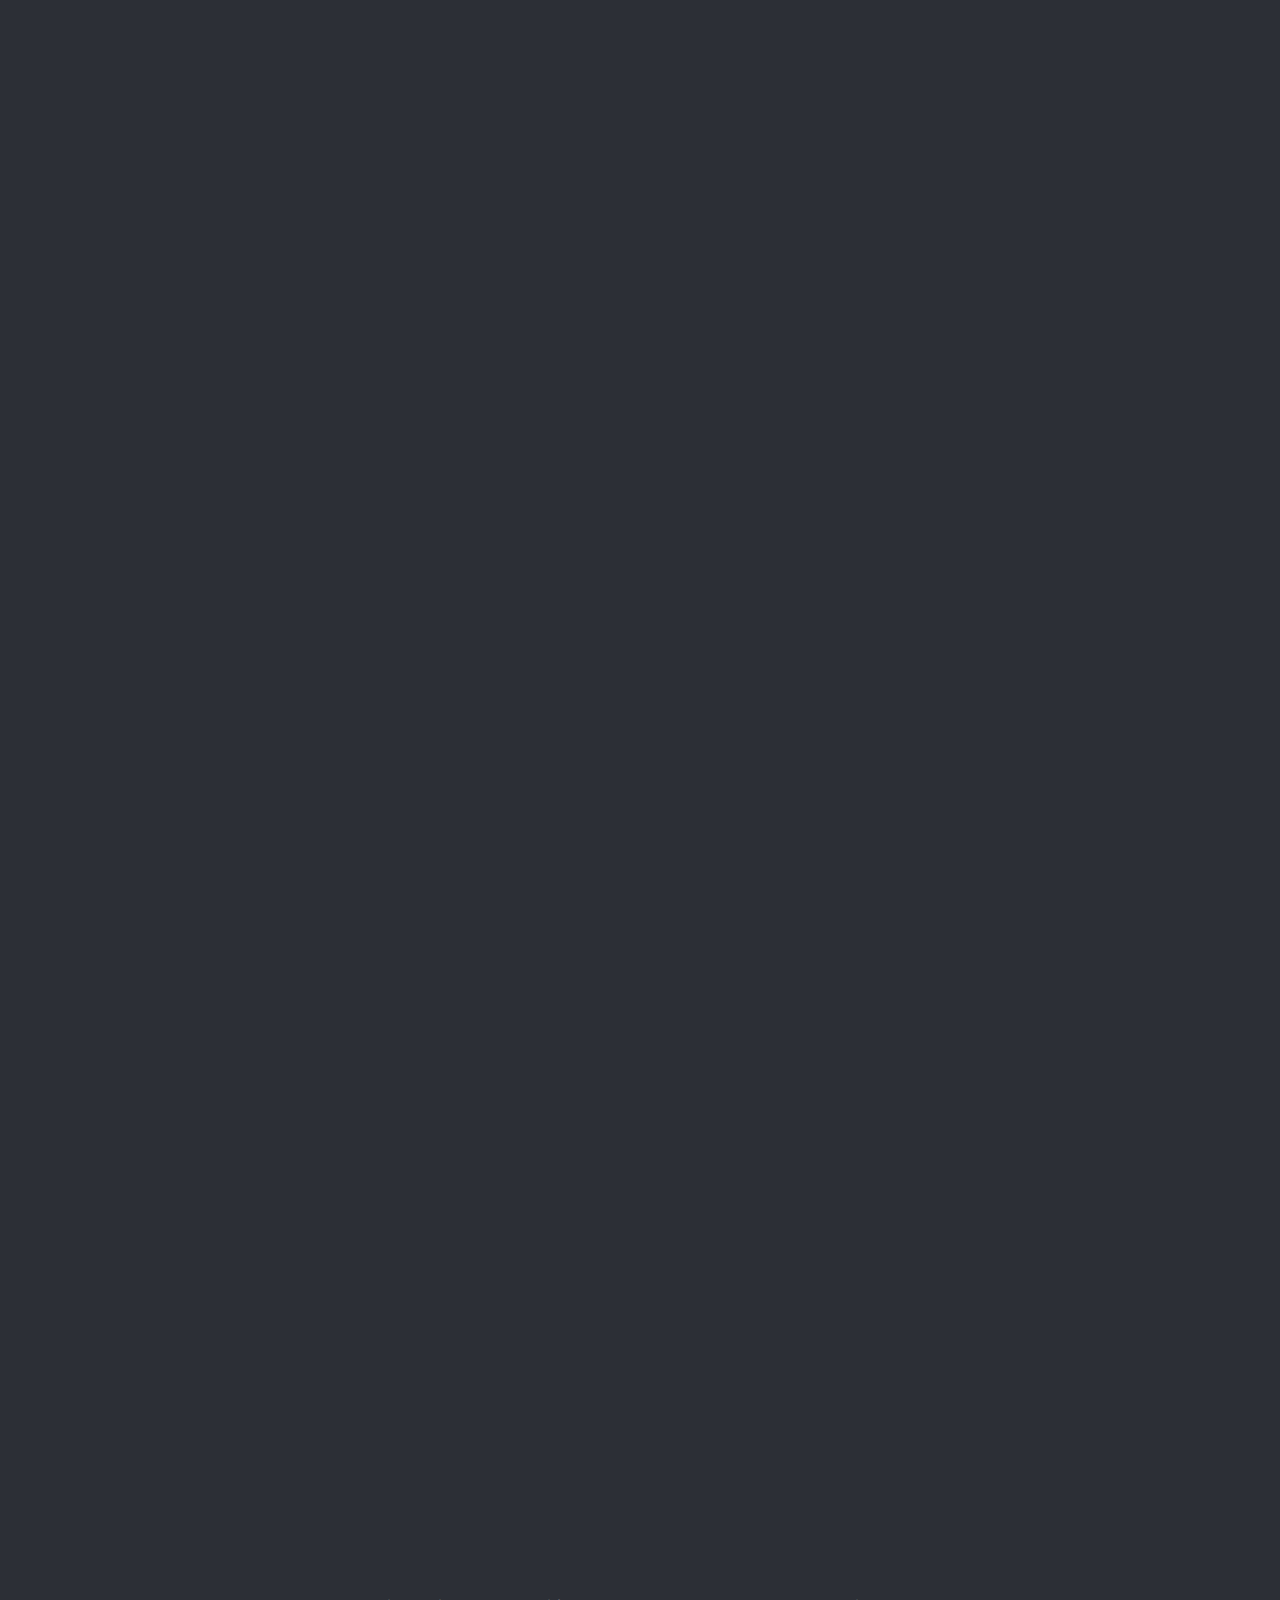
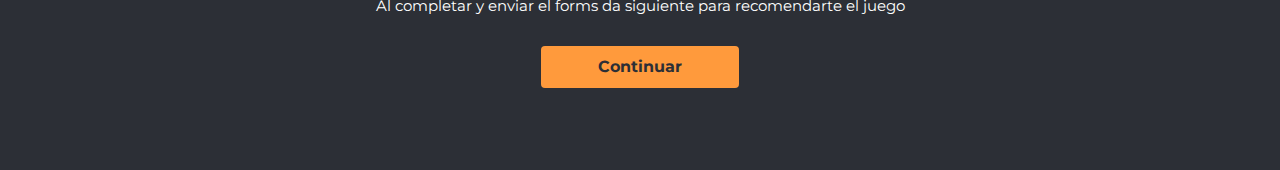
==== commit 6618594f: "Some changes in html's" ====
--- a/game.html
+++ b/game.html
@@ -34,12 +34,6 @@
         <form class="info">
             
             <div class="container align-items-center mainCont__form" style="padding: 0%; flex-direction: column;">
-
-                <div class="p-3" style="justify-content: left; width: 100%;">
-                    <label for="inputState" style="color: white;">Nombre y Apellido</label>
-                    <input type="text" class="form-control info__Nombre" placeholder="Digite nombre y apellido">
-                </div>
-
                 <iframe
                     src="https://docs.google.com/forms/d/e/1FAIpQLSebEqEhC0beqvpQbOCy97EAlyK2AEnsrs0vdFHXF3gTqHxZaQ/viewform?embedded=true"
                     width="352" height="4508" frameborder="0" marginheight="0" marginwidth="0">Cargando…</iframe>
@@ -49,7 +43,7 @@
                 <h6 style="text-align: center; margin-bottom: 15px;">Al completar y enviar el forms da siguiente para
                     recomendarte el juego</h6>
                 <div class="col p-3 d-flex justify-content-center align-items-center" style="text-align: center;">
-                    <a href="">
+                    <a href="./recomendG.html">
                         <button type="button" class="btn btnGames p-2">Continuar</button>
                     </a>
 
@@ -57,22 +51,19 @@
             </div>
         </form>
     </main>
+    <script src="https://code.jquery.com/jquery-3.3.1.slim.min.js"
+    integrity="sha384-q8i/X+965DzO0rT7abK41JStQIAqVgRVzpbzo5smXKp4YfRvH+8abtTE1Pi6jizo"
+    crossorigin="anonymous"></script>
+<script src="https://cdnjs.cloudflare.com/ajax/libs/popper.js/1.14.7/umd/popper.min.js"
+    integrity="sha384-UO2eT0CpHqdSJQ6hJty5KVphtPhzWj9WO1clHTMGa3JDZwrnQq4sF86dIHNDz0W1"
+    crossorigin="anonymous"></script>
+<script src="https://stackpath.bootstrapcdn.com/bootstrap/4.3.1/js/bootstrap.min.js"
+    integrity="sha384-JjSmVgyd0p3pXB1rRibZUAYoIIy6OrQ6VrjIEaFf/nJGzIxFDsf4x0xIM+B07jRM"
+    crossorigin="anonymous"></script>
 
-
-
-    <!-- Optional JavaScript -->
-    <!-- jQuery first, then Popper.js, then Bootstrap JS -->
-    <script src="https://code.jquery.com/jquery-3.3.1.slim.min.js"
-        integrity="sha384-q8i/X+965DzO0rT7abK41JStQIAqVgRVzpbzo5smXKp4YfRvH+8abtTE1Pi6jizo"
-        crossorigin="anonymous"></script>
-    <script src="https://cdnjs.cloudflare.com/ajax/libs/popper.js/1.14.7/umd/popper.min.js"
-        integrity="sha384-UO2eT0CpHqdSJQ6hJty5KVphtPhzWj9WO1clHTMGa3JDZwrnQq4sF86dIHNDz0W1"
-        crossorigin="anonymous"></script>
-    <script src="https://stackpath.bootstrapcdn.com/bootstrap/4.3.1/js/bootstrap.min.js"
-        integrity="sha384-JjSmVgyd0p3pXB1rRibZUAYoIIy6OrQ6VrjIEaFf/nJGzIxFDsf4x0xIM+B07jRM"
-        crossorigin="anonymous"></script>
-
-
+    <script src="/script/jquery-3.4.1.js"></script>
+<!-- Optional JavaScript -->
+<!-- jQuery first, then Popper.js, then Bootstrap JS -->
 </body>
 
 </html>